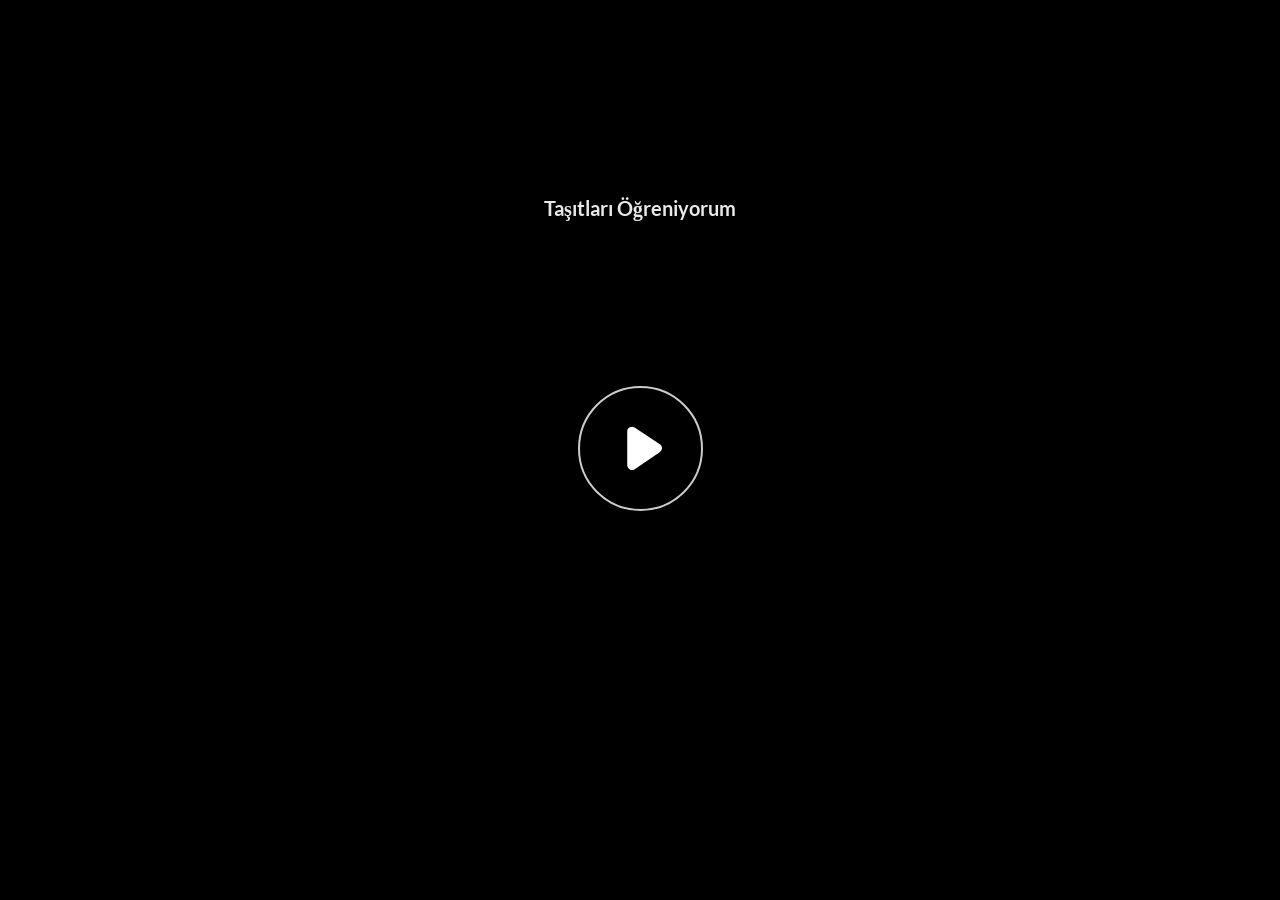
==== deneme/index.html @ 16dd2b85 "tasıtlar web sayfası" ====
﻿<!doctype html>
<html lang="en-US">
<head>
  <meta charset="utf-8">
  <!-- Created using Storyline 360 x64 - http://www.articulate.com  -->
  <!-- version: 3.116.36838.0 -->
  <title>Ta&#351;&#305;tlar&#305; &#214;&#287;reniyorum</title>
  <meta http-equiv="x-ua-compatible" content="IE=edge"/>
  <meta name="viewport" content="width=device-width,initial-scale=1,user-scalable=no,shrink-to-fit=no,minimal-ui"/>
  <meta name="apple-mobile-web-app-capable" content="yes"/>
  <style>
    html, body { height: 100%; padding: 0; margin: 0 }
    #app { height: 100%; width: 100%; }
  </style>

  <script>
    window.DS = {};
    window.globals = {
      DATA_PATH_BASE: '',
      HAS_FRAME: true,
      HAS_SLIDE: true,

      lmsPresent: false,
      tinCanPresent: false,
      cmi5Present: false,
      aoSupport: false,
      scale: 'Scaled',
      captureRc: false,
      browserSize: 'optimal',
      bgColor: '#282828',
      features: 'DropInBase,JsInteractions,PlayerMemoryEnhancements,PlayerSizeOption,SlideLevelScale',
      themeName: 'unified',
      preloaderColor: '#FFFFFF',
      suppressAnalytics: false,
      productChannel: 'stable',
      publishSource: 'storyline',
      aid: 'aid|e8f61286-b3c8-5b25-9535-000985c788aa',
      cid: '2f971ea7-6b9a-4dd7-83b1-b9e1afb91eef',
      playerVersion: '3.116.36838.0',
      publishTimestamp: '2026-05-19T21:36:33.8834509Z',
      maxIosVideoElements: 10,
      connectionSettings: { message: 'You%20are%20offline.%20Trying%20to%20reconnect...', useDarkTheme: false, mode: 'disabled' },
      hasFeature: function(feature) {
        return this.features.split(',').includes(feature);
      },
      
      parseParams: function(qs) {
        if (window.globals.parsedParams != null) {
          return window.globals.parsedParams;
        }
        qs = (qs || window.location.search.substr(1)).split('+').join(' ');
        var params = {},
            tokens,
            re = /[?&]?([^=]+)=([^&]*)/g;

        while (tokens = re.exec(qs)) {
          params[decodeURIComponent(tokens[1]).trim()] =
            decodeURIComponent(tokens[2]).trim();
        }
        window.globals.parsedParams = params;
        return params;
      }

    };

    if (window.flagsUnderTest != null) {
      window.globals.features = window.flagsUnderTest.reduce((accum, feature) => {
        if (!accum.includes(feature)) {
          accum.push(feature);
        }
        return accum;
      }, window.globals.features.split(',')).join();
    }
  </script>
  <script>
    var isIe11 = ('ActiveXObject' in window || window.MSBlobBuilder != null)
      && window.msCrypto != null && !window.ActiveXObject;
    if (isIe11) {
      window.globals.unsupportedBrowser = true;
      document.write(atob('[base64]'));
    }
  </script>

  <script>
    if (window.globals.hasFeature('Localization')) {
      
      
    }
  </script>

  
  <script src='lms/scormdriver.js' type=text/javascript></script>
  <script>window.THREE = { };</script>
  
</head>
<body style="background: #282828" class="cs-HTML theme-unified">
  <!-- 360 -->
  <script>!function(){var e,i=/iPhone/i,o=/iPod/i,n=/iPad/i,t=/\biOS-universal(?:.+)Mac\b/i,r=/\bAndroid(?:.+)Mobile\b/i,a=/Android/i,d=/(?:SD4930UR|\bSilk(?:.+)Mobile\b)/i,p=/Silk/i,l=/Windows Phone/i,u=/\bWindows(?:.+)ARM\b/i,b=/BlackBerry/i,s=/BB10/i,c=/Opera Mini/i,f=/\b(CriOS|Chrome)(?:.+)Mobile/i,h=/Mobile(?:.+)Firefox\b/i,v=function(e){return void 0!==e&&"MacIntel"===e.platform&&"number"==typeof e.maxTouchPoints&&e.maxTouchPoints>1&&"undefined"==typeof MSStream};e=function(e){var m={userAgent:"",platform:"",maxTouchPoints:0};e||"undefined"==typeof navigator?"string"==typeof e?m.userAgent=e:e&&e.userAgent&&(m={userAgent:e.userAgent,platform:e.platform,maxTouchPoints:e.maxTouchPoints||0}):m={userAgent:navigator.userAgent,platform:navigator.platform,maxTouchPoints:navigator.maxTouchPoints||0};var g=m.userAgent,y=g.split("[FBAN");void 0!==y[1]&&(g=y[0]),void 0!==(y=g.split("Twitter"))[1]&&(g=y[0]);var A=function(e){return function(i){return i.test(e)}}(g),w={apple:{phone:A(i)&&!A(l),ipod:A(o),tablet:!A(i)&&(A(n)||v(m))&&!A(l),universal:A(t),device:(A(i)||A(o)||A(n)||A(t)||v(m))&&!A(l)},amazon:{phone:A(d),tablet:!A(d)&&A(p),device:A(d)||A(p)},android:{phone:!A(l)&&A(d)||!A(l)&&A(r),tablet:!A(l)&&!A(d)&&!A(r)&&(A(p)||A(a)),device:!A(l)&&(A(d)||A(p)||A(r)||A(a))||A(/\bokhttp\b/i)},windows:{phone:A(l),tablet:A(u),device:A(l)||A(u)},other:{blackberry:A(b),blackberry10:A(s),opera:A(c),firefox:A(h),chrome:A(f),device:A(b)||A(s)||A(c)||A(h)||A(f)},any:!1,phone:!1,tablet:!1};return w.any=w.apple.device||w.android.device||w.windows.device||w.other.device,w.phone=w.apple.phone||w.android.phone||w.windows.phone,w.tablet=w.apple.tablet||w.android.tablet||w.windows.tablet,w}(),"object"==typeof exports&&"undefined"!=typeof module?module.exports=e:"function"==typeof define&&define.amd?define((function(){return e})):this.isMobile=e}();
    window.isMobile.apple.tablet = window.isMobile.apple.tablet ||
      (navigator.platform === 'MacIntel' && navigator.maxTouchPoints > 1);
    window.isMobile.apple.device = window.isMobile.apple.device || window.isMobile.apple.tablet;
    window.isMobile.tablet = window.isMobile.tablet || window.isMobile.apple.tablet;
    window.isMobile.any = window.isMobile.any || window.isMobile.apple.tablet;
  </script>

  <div id="focus-sink" tabindex="-1"></div>

  <div id="preso"></div>
  <script>
    (function() {

      var classTypes = [ 'desktop', 'mobile', 'phone', 'tablet' ];

      var addDeviceClasses = function(prefix, testObj) {
        var curr, i;
        for (i = 0; i < classTypes.length; i++) {
          curr = classTypes[i];
          if (testObj[curr]) {
            document.body.classList.add(prefix + curr);
          }
        }
      };

      var params = window.globals.parseParams(),
          isDevicePreview = params.devicepreview === '1',
          isPhoneOverride = params.deviceType === 'phone' || (isDevicePreview && params.phone == '1'),
          isTabletOverride = (params.deviceType === 'tablet' || isDevicePreview) && !isPhoneOverride,
          isMobileOverride = isPhoneOverride || isTabletOverride;

      var deviceView = {
        desktop: !window.isMobile.any && !isMobileOverride,
        mobile: window.isMobile.any || isMobileOverride,
        phone: isPhoneOverride || (window.isMobile.phone && !isTabletOverride),
        tablet: isTabletOverride || window.isMobile.tablet
      };

      window.globals.deviceView = deviceView;
      window.isMobile.desktop = !window.isMobile.any;
      window.isMobile.mobile = window.isMobile.any;

      addDeviceClasses('view-', deviceView);

    })();
  </script>
  
  <script src='story_content/triggers.js' type=text/javascript></script>
<script src='story_content/user.js' type=text/javascript></script>
  <div class="slide-loader"></div>

  <script>
    var doc = document, loader = doc.body.querySelector('.slide-loader'); [ 1, 2, 3 ].forEach(function(n) { var d = doc.createElement('div'); d.style.backgroundColor = window.globals.preloaderColor; d.classList.add('mobile-loader-dot'); d.classList.add('dot' + n); loader.appendChild(d); });
  </script>

  <div class="mobile-load-title-overlay" style="display: none">
    <div class="mobile-load-title">Ta&#351;&#305;tlar&#305; &#214;&#287;reniyorum</div>
  </div>

  <div class="mobile-chrome-warning"></div>

  
<style>
  .warn-connection-dialog {
    display: none;
    background: transparent;
    pointer-events: all;
    position: fixed;
    left: 0;
    top: 0;
    width: 100%;
    height: 100%;
    z-index: 999;
  }

  .warn-connection-content {
    pointer-events: all;
    border-radius: 4px;
    background: white;
    border: 1px solid #E7E7E7;
    color: #333333;
    box-shadow: 0 2px 4px rgba(0, 0, 0, 0.25);
    transition: all 150ms ease-out;
    position: absolute;
    white-space: nowrap;
  }

  .view-phone.is-landscape .warn-connection-content {
    left: 23px;
    bottom: 23px;
  }

  .view-tablet.is-landscape .warn-connection-content {
    left: 50%;
    top: 20px;
    transform: translateX(-50%);
  }

  .view-mobile.is-portrait .warn-connection-content {
    transform: translate(-50%, calc(-100% - 15px));
  }

  .warn-connection-content p {
    display: inline-block;
    margin: 0 8px 0 0;
    line-height: 33px;
    font-size: 11px;
  }

  .warn-connection-content svg {
    position: relative;
    vertical-align: middle;
    margin: 0 2px 2px 8px;
  }

  .view-desktop .warn-connection-content {
    left: 1.5em;
    bottom: 1.5em;
  }

  .view-desktop .warn-connection-content p {
    font-size: 1.1em;
  }

  .is-offline .warn-connection-dialog {
    display: block;
  }

  .is-offline .cs-panel * {
    pointer-events: none !important;
  }

  .is-offline .cs-panel {
    pointer-events: all !important;
  }

  .is-offline #nav-controls * {
    pointer-events: none !important;
  }

  .is-offline #nav-controls {
    pointer-events: all !important;
  }
</style>

<div class="warn-connection-dialog" role="alertdialog" aria-modal="true" tabindex="0" aria-labelledby="warn-connection-message">
  <div class="warn-connection-content">
    <svg width="17" height="15" viewBox="0 0 17 15" xmlns="http://www.w3.org/2000/svg">
      <path fill="#8F0000" stroke="white" d="M16.07,12.98 L15.88,12.23 L9.51,1.21 C8.97,0.26,7.6,0.26,7.06,1.21 L0.69,12.23 C0.15,13.16,0.81,14.36,1.91,14.36 H14.65 C15.47,14.36,16.05,13.7,16.07,12.98 Z"/>
      <path fill="white" stroke="white" d="M8.58,5.5 C8.35,5.28,8.5,5.35,8.21,5.32 C8.09,5.35,7.97,5.49,7.96,5.67 C7.97,5.79,7.98,5.92,7.98,6.04 L7.98,6.04 C7.99,6.17,8,6.31,8.01,6.43 L8.01,6.44 C8.03,6.92,8.06,7.41,8.09,7.9 L8.09,7.9 C8.12,8.39,8.14,8.88,8.17,9.37 C8.17,9.39,8.18,9.42,8.2,9.44 C8.23,9.46,8.25,9.47,8.28,9.47 C8.31,9.47,8.34,9.46,8.35,9.44 C8.37,9.43,8.38,9.4,8.39,9.35 L8.39,9.34 C8.39,9.24,8.4,9.15,8.4,9.05 L8.4,9.05 C8.41,8.96,8.41,8.86,8.42,8.75 C8.43,8.44,8.45,8.12,8.47,7.81 L8.47,7.81 C8.49,7.49,8.51,7.18,8.53,6.87 C8.55,6.46,8.56,6.05,8.59,5.64 L8.6,5.62 C8.6,5.57,8.59,5.53,8.58,5.5 L8.21,5.32 Z"/>
      <circle fill="white" stroke="white" cx="8.3" cy="11.35" r="0.3"/>
    </svg>
    <p id="warn-connection-message">You are offline. Trying to reconnect...</p>
  </div>
</div>

<script>
  (function() {
    window.DS.connection = {
      warningShown: false,
      assets: {},
      loadingAssetGroup: false,
      retryDelay: 500
    };

    var connectionSettings = window.globals.connectionSettings || {};

    var useConnectionMessages = window.AbortController != null &&
      window.location.protocol != 'file:' &&
      connectionSettings.mode === 'normal';

    window.DS.connection.useConnectionMessages = useConnectionMessages;

    var assetCount = 0;
    var checkLoadedId;


    if (useConnectionMessages && connectionSettings != null) {
      var contentEl = document.querySelector('.warn-connection-content');
      var messageEl = contentEl.querySelector('p');

      if (connectionSettings.useDarkTheme) {
        contentEl.style.borderColor = '#BABBBA';
        contentEl.style.backgroundColor = '#282828';
        contentEl.style.color = '#FFFFFF';
      }

      if (connectionSettings.message != null) {
        messageEl.textContent = window.decodeURIComponent(connectionSettings.message);
      }
    }

    function checkAssetsReady() {
      for (var i in DS.connection.assets) {
        if (!DS.connection.assets[i].success) {
          return false;
        }
      }
      return true;
    }

    function stopAssetGroup() {
      if (!useConnectionMessages) { return; }

      assetCount = 0;

      DS.connection.oldAssetGroup = DS.connection.assets;
      DS.connection.assets = {};
      DS.connection.loadingAssetGroup = false;
      clearInterval(checkLoadedId);
    }

    function startAssetGroup() {
      if (!useConnectionMessages) { return; }
      var ticks = 0;
      clearInterval(checkLoadedId);
      checkLoadedId = setInterval(function() {
        var loaded = 0;
        if (assetCount === 0 && loaded === 0) {
          clearInterval(checkLoadedId);
          return;
        }

        for (var i in DS.connection.assets) {
          if (DS.connection.assets[i].success) {
            loaded++;
          }
        }

        if (assetCount === loaded && checkAssetsReady()) {
          for (var i in DS.connection.assets) {
            if (DS.connection.assets[i].action) {
              DS.connection.assets[i].action();
            }
          }
          hideWarning();
          stopAssetGroup();
        }
      }, 100)
    }

    function requiredAsset(url, action, retry, type) {
      if (!useConnectionMessages) { return; }
      if (DS.connection.assets[url]) { return; }

      DS.connection.assets[url] = {
        success: false, action: action, retry: retry, type: type
      };
      assetCount = Object.keys(DS.connection.assets).length;
      if (!DS.connection.loadingAssetGroup) {
        startAssetGroup();
      }
      DS.connection.loadingAssetGroup = true;
    }

    function assetLoaded(url) {
      if (!useConnectionMessages) { return; }
      if (DS.connection.assets[url]) {
        DS.connection.assets[url].success = true;
      }
    }

    function assetFailed(url) {
      if (!useConnectionMessages) { return; }
      if (!DS.connection.assets[url]) {
        if (/\.js$/.test(url) && url.indexOf('transcripts') === -1) {
          setTimeout(function() {
            if (DS.connection.lastSlideLoaded != null) {
              DS.connection.lastSlideLoaded();
            }
          }, DS.connection.retryDelay);
        }
        return;
      }
      if (!DS.connection.warningShown) { showWarning(); }
      if (DS.connection.assets[url].retry) {
        setTimeout(function() {
          if (!DS.connection.assets[url].success) {
            DS.connection.assets[url].retry()
          }
        }, DS.connection.retryDelay);
      }
    }

    function hideWarning() {
      document.body.classList.remove('is-offline');
      DS.connection.warningShown = false;
      enableKeys();
    }
    DS.connection.hideWarning = hideWarning

    function showWarning(btn) {
      document.body.classList.add('is-offline')
      DS.connection.warningShown = true;
      updateWarningPosition();
      disableKeys();
    }

    function updateWarningPosition() {
      if (!DS.connection.warningShown) {
        return;
      }

      var isPortrait = document.body.classList.contains('is-portrait');
      var isMobile = document.body.classList.contains('view-mobile');
      var warningEl = document.querySelector('.warn-connection-content');

      if (isPortrait && isMobile) {
        var slide = document.querySelector('.primary-slide');
        var slideRect = slide != null
          ? slide.getBoundingClientRect()
          : { top: window.innerHeight, left: 0, width: window.innerWidth };

        warningEl.style.top = `${slideRect.top}px`
        warningEl.style.left = `${slideRect.left + slideRect.width / 2}px`
      } else {
        warningEl.style.top = null;
        warningEl.style.left = null;
      }

      window.requestAnimationFrame(updateWarningPosition);
    }

    function onDisableKeyDown(e) {
      e.preventDefault();
      e.stopImmediatePropagation();
    }

    function onDisableKeyUp(e) {
      e.preventDefault();
      e.stopImmediatePropagation();
    }

    var accStyle = document.createElement('style');
    var warnDialogEl = document.querySelector('.warn-connection-dialog');

    function disableKeys() {
      if (DS.views && DS.views.nsStack && DS.views.nsStack.length === 1) {
        DS.views.nsStack[0].tabReachable = false
        DS.views.nsStack[0].updateTabIndex(true);
      }

      accStyle.innerHTML = '.acc-shadow-dom { display: none; }';
      document.body.appendChild(accStyle);

      warnDialogEl.parentNode.append(warnDialogEl);
      warnDialogEl.focus();
    }

    function enableKeys() {
      accStyle.remove();
      if (DS.views && DS.views.nsStack && DS.views.nsStack.length === 1 && DS.views.nsStack[0].name === '_frame') {
        DS.views.nsStack[0].tabReachable = true;
        DS.views.nsStack[0].updateTabIndex();
      }
    }

    // these will all be noops if the feature flag isn't set in
    // the data and `window.globals.features`
    DS.connection.requiredAsset = requiredAsset;
    DS.connection.assetLoaded = assetLoaded;
    DS.connection.assetFailed = assetFailed;
    DS.connection.stopAssetGroup = stopAssetGroup;
    DS.connection.startAssetGroup = startAssetGroup;
  })();
</script>


  <script>
    
    if (window.autoSpider && window.vInterfaceObject) {
      document.querySelector('.mobile-load-title-overlay').style.display = 'none';
    }
  </script>

  

  <link rel="stylesheet" href="html5/data/css/output.min.css" data-noprefix/>
</body>
<script src="html5/lib/scripts/bootstrapper.min.js"></script>
</html>
---- deneme/html5/data/css/output.min.css ----
@font-face {
  font-family: 'LatoBold Charset1_ BoldB34167ED';
  src: url('[data-uri]');
  font-style: normal;
  font-weight: bold;
}
@font-face {
  font-family: 'Lato Charset1_ 5ZydvsugDED70ADC';
  src: url('[data-uri]');
  font-style: normal;
  font-weight: normal;
}
@font-face {
  font-family: 'KG I Need A Font CharseF699DA5A';
  src: url('[data-uri]');
  font-style: normal;
  font-weight: normal;
}
@font-face {
  font-family: 'Patrick Hand Charset1_ 7922F8C4';
  src: url('[data-uri]');
  font-style: normal;
  font-weight: normal;
}
@font-face {
  font-family: 'Akbar Charset1_ 6nGFSJU6CDAA294';
  src: url('[data-uri]');
  font-style: normal;
  font-weight: normal;
}
@font-face {
  font-family: 'KG I Need A Font CharseAF2D420B';
  src: url('[data-uri]');
  font-style: normal;
  font-weight: normal;
}
@font-face {
  font-family: 'Patrick Hand Charset0_v0C51C515';
  src: url('[data-uri]');
  font-style: normal;
  font-weight: normal;
}
@font-face {
  font-family: 'Akbar Charset0_v8wz5YowDE0F03AF';
  src: url('[data-uri]');
  font-style: normal;
  font-weight: normal;
}
@font-face {
  font-family: 'Akbar Plain Charset0_v907631CD2';
  src: url('[data-uri]');
  font-style: normal;
  font-weight: normal;
}
.cs-HTML {
  background: rgba(40, 40, 40, 1);
}
.cs-pxabnsnfns00000100101 .cs-infopanel  {
  box-shadow: 0 1px 0 rgba(0, 0, 0, 0);
  background: rgba(255, 255, 255, 1);
}
.cs-pxabnsnfns00000100101 .cs-infopanel .cs-link {
  color: rgba(186, 187, 186, 1);
}
.cs-pxabnsnfns00000100101 .cs-infopanel .cs-link:hover {
  color: rgba(255, 255, 255, 1);
}
.cs-pxabnsnfns00000100101 .cs-infopanel .cs-name {
  color: rgba(68, 68, 68, 1);
}
.cs-pxabnsnfns00000100101 .cs-infopanel .cs-title {
  color: rgba(153, 153, 153, 1);
}
.cs-pxabnsnfns00000100101 .cs-infopanelpopup  {
  box-shadow: 0 1px 0 rgba(0, 0, 0, 0);
  background: rgba(0, 0, 0, 0);
}
.cs-pxabnsnfns00000100101 .cs-infopanelpopup .cs-link {
  color: rgba(255, 0, 0, 1);
}
.cs-pxabnsnfns00000100101 .cs-infopanelpopup .cs-link:hover {
  color: rgba(255, 255, 255, 1);
}
.cs-pxabnsnfns00000100101 .cs-infopanelpopup .cs-name {
  color: rgba(255, 255, 255, 1);
}
.cs-pxabnsnfns00000100101 .cs-infopanelpopup .cs-bio {
  color: rgba(186, 187, 186, 1);
}
.cs-pxabnsnfns00000100101 .cs-timer  {
  color: rgba(186, 187, 186, 1);
}
.cs-pxabnsnfns00000100101 .cs-duration stop:first-child {
  stop-color: rgba(60, 60, 60, 1);
}
.cs-pxabnsnfns00000100101 .cs-duration stop:last-child {
  stop-color: rgba(60, 60, 60, 1);
}
.cs-pxabnsnfns00000100101 .cs-elapsed stop:first-child {
  stop-color: rgba(254, 227, 71, 1);
}
.cs-pxabnsnfns00000100101 .cs-elapsed stop:last-child {
  stop-color: rgba(254, 227, 71, 1);
}
.cs-pxabnsnfns00000100101 .cs-timer .cs-pie .cs-innerstroke {
  stroke: rgba(199, 199, 199, 1);
}
.cs-pxabnsnfns00000100101 .cs-timer .cs-pie .cs-innerborder {
  stroke: rgba(255, 255, 255, 1);
}
.cs-pxabnsnfns00000100101 .cs-window  {
  box-shadow: 0 8px 5px rgba(0, 0, 0, 0.2);
  border-color: rgba(49, 99, 0, 0);
  background: rgba(33, 33, 33, 1);
  color: rgba(248, 248, 248, 1);
}
.cs-pxabnsnfns00000100101 .cs-window .cs-diva {
  border-color: rgba(78, 78, 78, 1);
}
.cs-pxabnsnfns00000100101 .cs-window .cs-divb {
  border-color: rgba(78, 78, 78, 0);
}
.cs-pxabnsnfns00000100101 .cs-editor .cs-editor-slide {
  color: rgba(226, 226, 226, 1);
}
.cs-pxabnsnfns00000100101 .cs-editor .cs-editor-html {
  color: rgba(186, 187, 186, 1);
}
.cs-pxabnsnfns00000100101 .cs-editor .cs-editor-button {
  text-shadow: 0 1px 0 rgba(0, 0, 0, 0);
  color: rgba(255, 255, 255, 1);
  border-color: rgba(211, 211, 211, 1);
  background: rgba(34, 34, 34, 1);
}
.cs-pxabnsnfns00000100101 .cs-editor .cs-editor-button:hover {
  background: rgba(68, 68, 68, 1);
}
.cs-pxabnsnfns00000100101 .cs-editor .cs-editor-button:active {
  background: rgba(68, 68, 68, 1);
}
.cs-pxabnsnfns00000100101 .cs-listitem  {
  color: rgba(186, 187, 186, 1);
  border-color: none;
  border: 1px solid transparent;
}
.cs-pxabnsnfns00000100101 .cs-listitem:hover {
  background: rgba(255, 255, 255, 0.06);
  border-color: rgba(108, 108, 108, 1) !important;
  border-width: 1px;
  border-radius: 2px;
  border-style: solid;
  box-sizing: border-box;
}
.cs-pxabnsnfns00000100101 .cs-listitem.hover {
  background: rgba(255, 255, 255, 0.06);
  border-color: rgba(108, 108, 108, 1) !important;
  border-width: 1px;
  border-radius: 2px;
  border-style: solid;
  box-sizing: border-box;
}
.cs-pxabnsnfns00000100101 .cs-glossary  {
  color: rgba(186, 187, 186, 1);
}
.cs-pxabnsnfns00000100101 .cs-glossary .cs-scrolling-panel {
  background: rgba(0, 0, 0, 0);
}
.cs-pxabnsnfns00000100101 .cs-glossary .cs-term.cs-selected .cs-choice-list-trigger {
  color: rgba(255, 255, 255, 1);
  background: rgba(255, 255, 255, 1);
}
.cs-pxabnsnfns00000100101 .cs-glossary .cs-term.cs-selected .cs-choice-list-trigger:focus {
  color: rgba(255, 255, 255, 1);
  background: rgba(255, 255, 255, 1);
}
.cs-pxabnsnfns00000100101 .cs-glossary .cs-term:hover .cs-choice-list-trigger {
  background: rgba(186, 187, 186, 1);
}
.cs-pxabnsnfns00000100101 .cs-glossary .cs-term.hover .cs-choice-list-trigger {
  background: rgba(186, 187, 186, 1);
}
.cs-pxabnsnfns00000100101 .cs-glossary .cs-term .cs-choice-list-trigger:focus {
  background: rgba(186, 187, 186, 1);
}
.cs-pxabnsnfns00000100101 .cs-glossary .cs-diva {
  border-color: rgba(0, 0, 0, 0);
}
.cs-pxabnsnfns00000100101 .cs-glossary .cs-divb {
  border-color: rgba(0, 0, 0, 0);
}
.cs-pxabnsnfns00000100101 .cs-glossary .cs-divc {
  border-color: rgba(0, 0, 0, 0);
}
.cs-pxabnsnfns00000100101 .cs-glossary .cs-heading {
  color: rgba(248, 248, 248, 1);
  font-weight: 700;
}
.note-content p span {
  color: rgba(186, 187, 186, 1);
  line-height: 1.4em;
  font-size: 103.769%;
}
.cs-pxabnsnfns00000100101 .cs-resource .cs-separator {
  border-color: rgba(0, 0, 0, 0);
}
.cs-pxabnsnfns00000100101 .cs-outline  {
  color: rgba(45, 45, 45, 1);
}
.cs-pxabnsnfns00000100101 .cs-outline .cs-diva {
  border-color: rgba(0, 0, 0, 0);
}
.cs-pxabnsnfns00000100101 .cs-outline .cs-divb {
  border-color: rgba(0, 0, 0, 0);
}
.cs-pxabnsnfns00000100101 .cs-outline .cs-divc {
  border-color: rgba(0, 0, 0, 0);
}
.cs-pxabnsnfns00000100101 .cs-outline .cs-search-filter:hover {
  color: rgba(0, 0, 0, 0);
}
.cs-pxabnsnfns00000100101 .cs-outline .cs-search-filter.hover {
  color: rgba(0, 0, 0, 0);
}
.cs-pxabnsnfns00000100101 .cs-transcript  {
  color: rgba(255, 255, 255, 1);
}
.cs-pxabnsnfns00000100101 .cs-transcript .cs-div {
  border-color: rgba(0, 0, 0, 0);
}
.cs-pxabnsnfns00000100101 .cs-tabs:not(.topmenu-item) {
  color: rgba(248, 248, 248, 1);
}
.cs-pxabnsnfns00000100101 .cs-tabs .cs-inner-button:not(.topmenu-item) {
  text-shadow: 0 1px 0 rgba(0, 0, 0, 0);
}
.cs-pxabnsnfns00000100101 .cs-tabs:hover:not(.topmenu-item) {
  color: rgba(248, 248, 248, 1);
}
.cs-pxabnsnfns00000100101 .cs-tabs.cs-selected {
  background: rgba(0, 0, 0, 0);
  color: rgba(248, 248, 248, 1);
}
.cs-pxabnsnfns00000100101 .cs-seekcontrol  {
  background: rgba(0, 0, 0, 0);
  border-color: rgba(0, 0, 0, 0);
}
.cs-pxabnsnfns00000100101 .cs-seekcontrol .cs-button:hover .cs-icon {
  fill: rgba(255, 255, 255, 1);
}
.cs-pxabnsnfns00000100101 .cs-seekcontrol .cs-button.hover .cs-icon {
  fill: rgba(255, 255, 255, 1);
}
.cs-pxabnsnfns00000100101 .cs-seekcontrol .cs-button .cs-icon-shadow {
  fill: rgba(0, 0, 0, 0);
}
.cs-pxabnsnfns00000100101 .cs-seekcontrol .cs-button .cs-icon {
  fill: rgba(180, 180, 180, 1);
}
.cs-pxabnsnfns00000100101 .cs-seekcontrol .cs-seek .cs-fill {
  background: rgba(255, 255, 255, 0.6);
}
.cs-pxabnsnfns00000100101 .cs-seekcontrol .cs-seek {
  background: rgba(108, 108, 108, 1);
  border-color: rgba(0, 0, 0, 0);
}
.cs-pxabnsnfns00000100101 .cs-searchinput .cs-input {
  color: rgba(186, 187, 186, 1);
  border-color: rgba(0, 0, 0, 0);
  background: rgba(255, 255, 255, 0.06);
}
.cs-pxabnsnfns00000100101 .cs-searchinput .cs-input:focus {
  color: rgba(248, 248, 248, 1);
  background: rgba(41, 41, 41, 1);
}
.cs-pxabnsnfns00000100101 .cs-searchinput .cs-input:hover {
  box-shadow: inset 0 0 1px 0 rgba(69, 126, 19, 0);
}
.cs-pxabnsnfns00000100101 .cs-searchinput .cs-input.hover {
  box-shadow: inset 0 0 1px 0 rgba(69, 126, 19, 0);
}
.cs-pxabnsnfns00000100101 .cs-searchinput .cs-button .cs-icon {
  fill: rgba(186, 187, 186, 1);
}
.cs-pxabnsnfns00000100101 .cs-searchinput .cs-button:hover {
  fill: rgba(63, 133, 0, 1);
}
.cs-pxabnsnfns00000100101 .cs-searchinput .cs-button.hover {
  fill: rgba(63, 133, 0, 1);
}
.cs-pxabnsnfns00000100101 .cs-menu  {
  box-shadow: 0 1px 0 rgba(0, 0, 0, 0);
  background: rgba(33, 33, 33, 1);
}
.cs-pxabnsnfns00000100101 .cs-topmenu-item.active .cs-tab {
  background: rgba(33, 33, 33, 1);
}
.cs-pxabnsnfns00000100101 .cs-logo  {
  box-shadow: 0 1px 0 rgba(37, 75, 0, 1);
  background: rgba(255, 255, 255, 0);
}
.cs-pxabnsnfns00000100101 .cs-checkbox  {
  color: rgba(255, 255, 255, 1);
}
.cs-pxabnsnfns00000100101 .cs-checkbox:hover {
  border-color: rgba(175, 221, 130, 1);
}
.cs-pxabnsnfns00000100101 .cs-checkbox.hover {
  border-color: rgba(175, 221, 130, 1);
}
.cs-pxabnsnfns00000100101 .cs-checkbox .cs-box {
  color: rgba(255, 255, 255, 1);
  border-color: rgba(42, 83, 0, 1);
}
.cs-pxabnsnfns00000100101 .cs-checkbox .cs-box:checked::after {
  color: rgba(43, 196, 0, 1);
}
.cs-pxabnsnfns00000100101 .cs-button  {
  text-shadow: 0 1px 0 rgba(0, 0, 0, 0);
  color: rgba(186, 187, 186, 1);
  border-color: rgba(0, 0, 0, 0);
  background: rgba(0, 0, 0, 0);
  box-shadow: 0 1px 0 rgba(0, 0, 0, 0);
}
.cs-pxabnsnfns00000100101 .cs-button .cs-icon {
  fill: rgba(186, 187, 186, 1);
}
.cs-pxabnsnfns00000100101 .cs-button .cs-icon-shadow {
  fill: rgba(0, 0, 0, 0);
}
.cs-pxabnsnfns00000100101 .cs-button:hover {
  background: rgba(248, 248, 248, 1);
}
.cs-pxabnsnfns00000100101 .cs-button.hover {
  background: rgba(248, 248, 248, 1);
}
.cs-pxabnsnfns00000100101 .cs-button:active {
  background: rgba(0, 0, 0, 0);
}
.cs-pxabnsnfns00000100101 .cs-button.cs-disabled:hover {
  background: rgba(0, 0, 0, 0);
}
.cs-pxabnsnfns00000100101 .cs-button.cs-disabled.hover {
  background: rgba(0, 0, 0, 0);
}
.cs-pxabnsnfns00000100101 .cs-button.cs-disabled:active {
  background: rgba(0, 0, 0, 0);
}
.cs-pxabnsnfns00000100101 .cs-button.cs-volume:hover {
  background: rgba(0, 0, 0, 0);
}
.cs-pxabnsnfns00000100101 .cs-button.cs-volume.hover {
  background: rgba(0, 0, 0, 0);
}
.cs-pxabnsnfns00000100101 .cs-button.cs-volume:active {
  background: rgba(0, 0, 0, 0);
}
.cs-pxabnsnfns00000100101.cs-base  {
  color: rgba(186, 187, 186, 1);
  border-color: rgba(40, 40, 40, 1);
  background: rgba(40, 40, 40, 1);
}
.cs-pxabnsnfns00000100101.cs-base .cs-separator .cs-diva {
  background: rgba(69, 69, 69, 1);
}
.cs-pxabnsnfns00000100101.cs-base .cs-separator .cs-divb {
  background: rgba(0, 0, 0, 0);
}
.cs-pxabnsnfns00000100101.cs-base .cs-topmenu-item.active .cs-tab {
  border-color: rgba(69, 69, 69, 1);
}
.cs-pxabnsnfns00000100101.cs-base .cs-topmenu-item.active .cs-panel {
  border-color: rgba(69, 69, 69, 1);
}
.cs-pxabnsnfns00000100101.cs-base .cs-left {
  background: rgba(33, 33, 33, 1);
}
.cs-pxabnsnfns00000100101.cs-base .cs-area-primary .cs-slide-container {
  background: rgba(40, 40, 40, 1);
}
.cs-pxabnsnfns00000100101.cs-base.cs-custom-theme .cs-brandhighlight-bg {
  background: rgba(79, 189, 244, 1) !important;
}
.cs-pxabnsnfns00000100101.cs-base.cs-custom-theme .cs-brandhighlight-secondary-bg {
  background: rgba(255, 255, 255, 1) !important;
}
.cs-pxabnsnfns00000100101.cs-base.cs-custom-theme .cs-brandhighlight-border {
  border-color: rgba(79, 189, 244, 1) !important;
}
.cs-pxabnsnfns00000100101.cs-base.cs-custom-theme .cs-brandhighlight-text {
  color: rgba(79, 189, 244, 1) !important;
}
.cs-pxabnsnfns00000100101.cs-base.cs-custom-theme .cs-brandhighlight-fill {
  fill: rgba(79, 189, 244, 1) !important;
}
.cs-pxabnsnfns00000100101.cs-base.cs-custom-theme .cs-listitem.cs-selected {
  background-color: rgba(255, 255, 255, 0.06) !important;
}
.cs-pxabnsnfns00000100101 .cs-volume::-moz-range-thumb {
  border-color: rgba(43, 85, 0, 1);
  box-shadow: inset 0 0 1px 0 rgba(43, 85, 0, 1);
  background: rgba(255, 255, 255, 1);
}
.cs-pxabnsnfns00000100101 .cs-volume::-ms-thumb {
  border-color: rgba(43, 85, 0, 1);
  box-shadow: inset 0 0 1px 0 rgba(43, 85, 0, 1);
  background: rgba(255, 255, 255, 1);
}
.cs-pxabnsnfns00000100101 .cs-volume::-webkit-slider-thumb {
  border-color: rgba(43, 85, 0, 1);
  box-shadow: inset 0 0 1px 0 rgba(43, 85, 0, 1);
  background: rgba(255, 255, 255, 1);
}
.cs-pxabnsnfns00000100101 .cs-volume::-moz-range-track {
  border-color: rgba(66, 140, 1, 1);
  background: rgba(108, 108, 108, 1);
}
.cs-pxabnsnfns00000100101 .cs-volume::-ms-track {
  border-color: rgba(66, 140, 1, 1);
  background: rgba(108, 108, 108, 1);
}
.cs-pxabnsnfns00000100101 .cs-volume::-webkit-slider-runnable-track {
  border-color: rgba(66, 140, 1, 1);
  background: rgba(108, 108, 108, 1);
}
body.show-focus .tab-focus-box {
  box-shadow: 0 0 0 1px rgba(255, 255, 0, 1), 0 0 0 3px rgba(0, 32, 96, 1), 0 0 5px 5px rgba(255, 255, 0, 1);
  border-color: transparent;
  outline: 2px transparent solid;
}
.skipnav {
  box-shadow: 0 0 0 1px rgba(255, 255, 0, 1), 0 0 0 3px rgba(0, 32, 96, 1), 0 0 5px 5px rgba(255, 255, 0, 1);
  border-color: transparent;
  outline: 2px transparent solid;
}
.cs-pxabnsnfns00000100101 .cs-listitem:hover {
  color: none;
}
.cs-pxabnsnfns00000100101 .cs-listitem.hover {
  color: none;
}
.cs-pxabnsnfns00000100101 .cs-listitem.cs-viewed {
  color: #BABBBA;
}
.cs-pxabnsnfns00000100101 .cs-listitem {
  color: #BABBBA;
}
.cs-pxabnsnfns00000100101 .cs-listitem:hover .cs-icon-carrot * {
  fill: none;
}
.cs-pxabnsnfns00000100101 .cs-listitem.hover .cs-icon-carrot * {
  fill: none;
}
.cs-pxabnsnfns00000100101 .cs-listitem .cs-icon-carrot {
  color: none;
  top: calc(3px);
}
.cs-pxabnsnfns00000100101 .cs-listitem .cs-icon-carrot .cs-shadow {
  color: #F8F8F8;
}
.cs-pxabnsnfns00000100101 .item-collapsible .is-scene {
  color: #F8F8F8 !important;
  font-weight: 700;
}
.cs-pxabnsnfns00000100101 .is-scene .cs-icon-carrot * {
  color: #F8F8F8 !important;
  font-weight: 700;
}
.cs-pxabnsnfns00000100101 .is-scene:not(.outline-links-collapse) > a {
  color: #F8F8F8;
}
.cs-pxabnsnfns00000100101 .is-scene:not(.outline-links-collapse) .cs-icon-carrot * {
  fill: none !important;
  color: #F8F8F8 !important;
}
.cs-pxabnsnfns00000100101 .tabs, .cs-pxabnsnfns00000100101 .cs-logo {
  border-bottom: 1px solid rgba(108, 108, 108, 1);
}
.cs-pxabnsnfns00000100101 .area-secondary-wrapper:after {
  background-image: url('[data-uri]');
  background-size: 100%;
}
.cs-pxabnsnfns00000100101 .panel-footer {
  background: #212121;
}
.cs-pxabnsnfns00000100101 #outline-search {
  background: rgba(255, 255, 255, 0.06);
  border-color: rgba(108, 108, 108, 1);
  border-width: 1px;
  border-style: solid;
}
.cs-pxabnsnfns00000100101 .topmenu-panel #outline-search {
  background: #545454;
}
.cs-pxabnsnfns00000100101 .search-icon circle, .cs-pxabnsnfns00000100101 .search-icon path {
  stroke: #BABBBA;
}
.cs-pxabnsnfns00000100101 #outline-search input[type   =search] {
  color: #F8F8F8;
}
.cs-pxabnsnfns00000100101 #outline-search ::-webkit-input-placeholder {
  color: #BABBBA !important;
}
.cs-pxabnsnfns00000100101 #outline-search :-ms-input-placeholder {
  color: #BABBBA !important;
}
.cs-pxabnsnfns00000100101 #outline-search ::-moz-placeholder {
  color: #BABBBA !important;
  opacity: 1;
}
.cs-pxabnsnfns00000100101 .cs-topmenu-item.active, body:not(.is-touchable-tablet) .cs-pxabnsnfns00000100101 .cs-topmenu-item:hover {
  color: #F8F8F8;
}
.cs-pxabnsnfns00000100101 .cs-topmenu-item.button-tapped {
  color: #F8F8F8;
}
.cs-pxabnsnfns00000100101 .cs-topmenu-item.active .cs-tab, .cs-pxabnsnfns00000100101 .cs-topmenu-item .cs-tab {
  background: transparent !important;
  border: none !important;
}
.cs-pxabnsnfns00000100101 .top-tabs-drop-icon div {
  background: #BABBBA;
}
.cs-pxabnsnfns00000100101 .cs-panel.topmenu-panel .panel-content, .cs-pxabnsnfns00000100101 .top-tabs-drop {
  background: #212121;
}
.cs-pxabnsnfns00000100101 .cs-topmenu-item.active .cs-panel {
  background: #212121;
}
.cs-pxabnsnfns00000100101 .cs-menu.topmenu-panel, .cs-pxabnsnfns00000100101 .top-tabs-drop {
  border: 1px solid rgba(69, 69, 69, 1) !important;
  border-radius: 3px;
}
.cs-pxabnsnfns00000100101 .resources .resources-list a:hover {
  background: rgba(255, 255, 255, 0.06);
}
body:not(.is-touchable-tablet) .cs-pxabnsnfns00000100101 .resources .resources-list a:hover {
  background: rgba(255, 255, 255, 0.06);
}
.cs-pxabnsnfns00000100101 .resources .resources-list a.hover {
  background: rgba(255, 255, 255, 0.06);
}
body:not(.is-touchable-tablet) .cs-pxabnsnfns00000100101 .resources .resources-list a.hover {
  background: rgba(255, 255, 255, 0.06);
}
.cs-pxabnsnfns00000100101 .resources .resources-list a.button-tapped {
  background: rgba(255, 255, 255, 0.06);
}
.cs-pxabnsnfns00000100101 .cs-icon path, .cs-pxabnsnfns00000100101 .cs-icon rect, .cs-pxabnsnfns00000100101 .cs-icon polygon, .cs-pxabnsnfns00000100101 .menu-icon-wrapper.menu-icon-wrapper-hover path {
  fill: #BABBBA;
}
.cs-pxabnsnfns00000100101 .cs-icon .icon-stroke-only {
  fill: none !important;
  stroke: #BABBBA !important;
}
body:not(.is-touchable-tablet) .cs-pxabnsnfns00000100101 .cs-button:hover .cs-icon path, body:not(.is-touchable-tablet) .cs-pxabnsnfns00000100101 .cs-button:hover .cs-icon rect, body:not(.is-touchable-tablet) .cs-pxabnsnfns00000100101 .cs-button:hover .cs-icon polygon {
  fill: #F8F8F8;
}
body:not(.is-touchable-tablet) .cs-pxabnsnfns00000100101 .cs-tabs:hover .search-icon circle, body:not(.is-touchable-tablet) .cs-pxabnsnfns00000100101 .cs-tabs:hover .search-icon path {
  stroke: #F8F8F8;
}
.cs-pxabnsnfns00000100101 .cs-button.button-tapped .cs-icon path, .cs-pxabnsnfns00000100101 .cs-button.button-tapped .cs-icon rect, .cs-pxabnsnfns00000100101 .cs-button.button-tapped .cs-icon polygon {
  fill: #F8F8F8;
}
body:not(.is-touchable-tablet) .cs-pxabnsnfns00000100101 .cs-button:hover .cs-icon .icon-stroke-only {
  fill: none !important;
  stroke: #F8F8F8 !important;
}
.cs-pxabnsnfns00000100101 .cs-button:button-tapped .cs-icon .icon-stroke-only {
  fill: none !important;
  stroke: #F8F8F8 !important;
}
.cs-pxabnsnfns00000100101 .menu-icon-wrapper.menu-icon-wrapper-hover svg path {
  fill: #F8F8F8;
}
.floating-sidebar:not(.sidebar-closed) .cs-pxabnsnfns00000100101 #hamburger .menu-icon-wrapper svg path {
  fill: #BABBBA;
}
.floating-sidebar:not(.sidebar-closed) .cs-pxabnsnfns00000100101 #hamburger .menu-icon-wrapper.menu-icon-wrapper-hover svg path {
  fill: #F8F8F8;
}
.cs-pxabnsnfns00000100101 .volume .btn:before {
  background-image: url('[data-uri]');
}
.cs-pxabnsnfns00000100101 .volume-track {
  background: #6C6C6C;
}
.cs-pxabnsnfns00000100101 .volume-icon circle {
  stroke: #BABBBA;
}
.cs-pxabnsnfns00000100101 .cs-settings > .settings-panel {
  background: #212121;
  border: 1px solid rgba(69, 69, 69, 1) !important;
  border-radius: 3px;
}
.cs-pxabnsnfns00000100101 .cs-settings > .panel-down-arrow {
  fill: #212121;
}
.cs-pxabnsnfns00000100101 .switch-toggle .border {
  stroke: #7C7C7C;
}
.cs-pxabnsnfns00000100101 .switch-toggle .thumb-off .thumb {
  fill: #A2A2A2;
}
.cs-pxabnsnfns00000100101 .switch-toggle .thumb-on .track {
  fill: rgba(79, 189, 244, 1);
}
.cs-pxabnsnfns00000100101 .switch-toggle .thumb-off .track {
  fill: rgba(255, 255, 255, 0.1);
}
.cs-pxabnsnfns00000100101 .switch-label {
  color: #BABBBA;
}
.cs-pxabnsnfns00000100101 .cs-panel .scrollarea-btn:after {
  background: rgba(179, 180, 179, 0.75);
}
.scrollarea-scrollbar:hover .scrollarea-btn:after, .scrollarea-scrollbar.highlight-scrollbar .scrollarea-btn:after {
  background: rgba(179, 180, 179, 0.75);
}
.floating-sidebar .sidebar-overlay {
  background: rgba(0, 0, 0, 0.85);
}
.cs-pxabnsnfns00000100101 .overlay-message {
  background: rgba(0, 0, 0, 0.85);
}
.cs-pxabnsnfns00000100101 .top-ui-bg, .cs-pxabnsnfns00000100101 .bottom-ui-bg, .cs-pxabnsnfns00000100101 .right-ui-bg, .cs-pxabnsnfns00000100101 .left-ui-bg {
  background: rgba(40, 40, 40, 0.8);
}
.cs-pxabnsnfns00000100101 .circle-progress-bg {
  fill: #282828;
}
.cs-pxabnsnfns00000100101 .circle-progress-well {
  fill: #6C6C6C;
}
.cs-pxabnsnfns00000100101 .circle-progress-pie {
  stroke: #6C6C6C;
}
.cs-pxabnsnfns00000100101 .lightbox .option-pane {
  background: rgba(40, 40, 40, 0.8);
}
.cs-pxabnsnfns00000100101 .lightbox .option-pane:before {
  background: #282828;
}
.cs-pxabnsnfns00000100101 .message-window {
  background: #212121;
  border: 1px solid rgba(255, 255, 255, 1) !important;
  border-radius: 3px;
}
.cs-pxabnsnfns00000100101 .message-window-header p, .cs-pxabnsnfns00000100101 .message-window-text {
  color: #F8F8F8;
}
.cs-pxabnsnfns00000100101 .message-window-header p {
  border-bottom: 1px solid rgba(255, 255, 255, 1);
}
.cs-pxabnsnfns00000100101 .message-window button.slide-object-button {
  border: 1px solid rgba(255, 255, 255, 1) !important;
}
.cs-pxabnsnfns00000100101 .message-window button.slide-object-button:hover {
  background: rgba(255, 255, 255, 0.06) !important;
}
.message-window .slide-object-button tspan, .message-window .slide-object-button-text tspan {
  fill: #F8F8F8 !important;
}
body:not(.is-touchable-tablet) .cs-pxabnsnfns00000100101 .cs-button:hover .text {
  color: #F8F8F8;
}
.cs-pxabnsnfns00000100101 .cs-button.button-tapped .text {
  color: #F8F8F8;
}
.cs-pxabnsnfns00000100101.cs-base {
  background: #282828;
}
.cs-pxabnsnfns00000100101 .cs-menu {
  background: transparent;
}
.cs-pxabnsnfns00000100101 .progress-bar .progress-bar-fill:after {
  background: #FFFFFF !important;
}
.cs-pxabnsnfns00000100101 .volume-dot {
  background: #FFFFFF !important;
}
.fn-npnxnanbsnfns00000100101 {
  font-family: 'Lato22AB4CAF';
  -webkit-font-variant-ligatures: no-common-ligatures;
  font-variant-ligatures: no-common-ligatures;
}
.fn-pxabnsnfns00000100101 {
  font-family: 'Lato22AB4CAF';
  -webkit-font-variant-ligatures: no-common-ligatures;
  font-variant-ligatures: no-common-ligatures;
}
.fn-npxnabnsnfns00000100101 {
  font-family: 'Lato22AB4CAF';
  -webkit-font-variant-ligatures: no-common-ligatures;
  font-variant-ligatures: no-common-ligatures;
}
.fn-npnxnanbnsnfns00000100101 {
  font-family: 'Lato22AB4CAF';
  -webkit-font-variant-ligatures: no-common-ligatures;
  font-variant-ligatures: no-common-ligatures;
}
.fn-pxabnsnfns00000100100 {
  font-family: 'Lato22AB4CAF';
  -webkit-font-variant-ligatures: no-common-ligatures;
  font-variant-ligatures: no-common-ligatures;
}
@font-face {
  font-family: 'Lato22AB4CAF';
  src: url('[data-uri]');
  font-style: normal;
  font-weight: bold;
}
@font-face {
  font-family: 'Lato22AB4CAF';
  src: url('[data-uri]');
  font-style: normal;
  font-weight: normal;
}
.cs-ResumePromptSlide .cs-6gLbFp2xH0x-ResumePromptSlide-btn0 {
  color: rgba(255, 255, 255, 1);
  border-color: rgba(211, 211, 211, 1);
  background: rgba(34, 34, 34, 1);
  text-shadow: 0 1px 0 rgba(0, 0, 0, 0);
}
.cs-ResumePromptSlide .cs-6gLbFp2xH0x-ResumePromptSlide-btn0 .cs-html {
  color: rgba(186, 187, 186, 1);
}
.cs-ResumePromptSlide .cs-6gLbFp2xH0x-ResumePromptSlide-btn0 .cs-slide {
  border-color: rgba(226, 226, 226, 1);
}
.cs-ResumePromptSlide .cs-6gLbFp2xH0x-ResumePromptSlide-btn0:hover {
  background: rgba(68, 68, 68, 1);
}
.cs-ResumePromptSlide .cs-6gLbFp2xH0x-ResumePromptSlide-btn0:active {
  background: rgba(68, 68, 68, 1);
}
.cs-ResumePromptSlide .cs-6gLbFp2xH0x-ResumePromptSlide-btn1 {
  color: rgba(255, 255, 255, 1);
  border-color: rgba(211, 211, 211, 1);
  background: rgba(34, 34, 34, 1);
  text-shadow: 0 1px 0 rgba(0, 0, 0, 0);
}
.cs-ResumePromptSlide .cs-6gLbFp2xH0x-ResumePromptSlide-btn1 .cs-html {
  color: rgba(186, 187, 186, 1);
}
.cs-ResumePromptSlide .cs-6gLbFp2xH0x-ResumePromptSlide-btn1 .cs-slide {
  border-color: rgba(226, 226, 226, 1);
}
.cs-ResumePromptSlide .cs-6gLbFp2xH0x-ResumePromptSlide-btn1:hover {
  background: rgba(68, 68, 68, 1);
}
.cs-ResumePromptSlide .cs-6gLbFp2xH0x-ResumePromptSlide-btn1:active {
  background: rgba(68, 68, 68, 1);
}
.cs-ExternalInterfaceErrorSlide .cs-buttonOK {
  color: rgba(255, 255, 255, 1);
  border-color: rgba(211, 211, 211, 1);
  background: rgba(34, 34, 34, 1);
  text-shadow: 0 1px 0 rgba(0, 0, 0, 0);
}
.cs-ExternalInterfaceErrorSlide .cs-buttonOK .cs-html {
  color: rgba(186, 187, 186, 1);
}
.cs-ExternalInterfaceErrorSlide .cs-buttonOK .cs-slide {
  border-color: rgba(226, 226, 226, 1);
}
.cs-ExternalInterfaceErrorSlide .cs-buttonOK:hover {
  background: rgba(68, 68, 68, 1);
}
.cs-ExternalInterfaceErrorSlide .cs-buttonOK:active {
  background: rgba(68, 68, 68, 1);
}
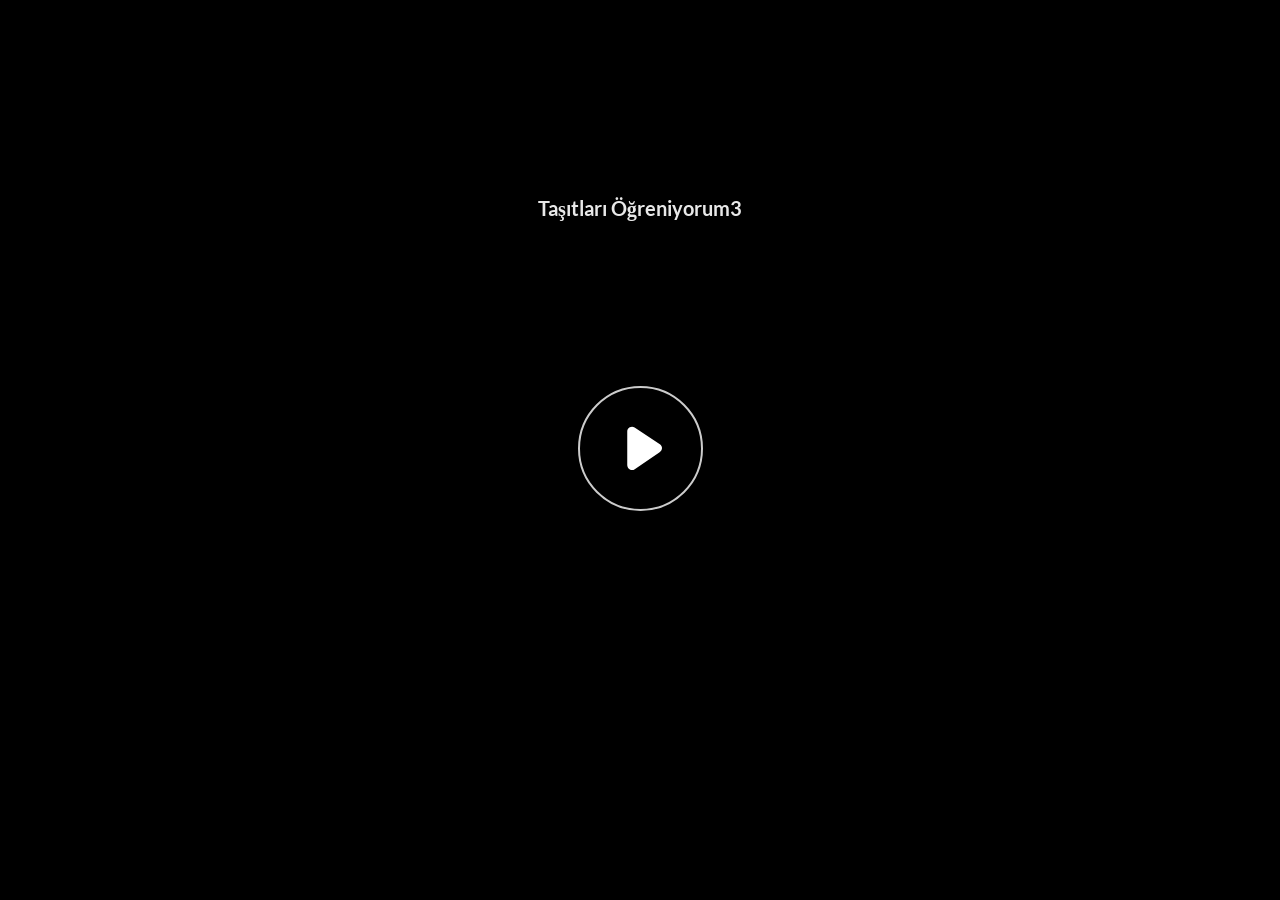
==== commit 08634325: "tasıtlar_son" ====
--- a/deneme/index.html
+++ b/deneme/index.html
@@ -4,7 +4,7 @@
   <meta charset="utf-8">
   <!-- Created using Storyline 360 x64 - http://www.articulate.com  -->
   <!-- version: 3.116.36838.0 -->
-  <title>Ta&#351;&#305;tlar&#305; &#214;&#287;reniyorum</title>
+  <title>Ta&#351;&#305;tlar&#305; &#214;&#287;reniyorum3</title>
   <meta http-equiv="x-ua-compatible" content="IE=edge"/>
   <meta name="viewport" content="width=device-width,initial-scale=1,user-scalable=no,shrink-to-fit=no,minimal-ui"/>
   <meta name="apple-mobile-web-app-capable" content="yes"/>
@@ -37,7 +37,7 @@
       aid: 'aid|e8f61286-b3c8-5b25-9535-000985c788aa',
       cid: '2f971ea7-6b9a-4dd7-83b1-b9e1afb91eef',
       playerVersion: '3.116.36838.0',
-      publishTimestamp: '2026-05-19T21:36:33.8834509Z',
+      publishTimestamp: '2026-05-21T20:47:39.1542381Z',
       maxIosVideoElements: 10,
       connectionSettings: { message: 'You%20are%20offline.%20Trying%20to%20reconnect...', useDarkTheme: false, mode: 'disabled' },
       hasFeature: function(feature) {
@@ -152,7 +152,7 @@
   </script>
 
   <div class="mobile-load-title-overlay" style="display: none">
-    <div class="mobile-load-title">Ta&#351;&#305;tlar&#305; &#214;&#287;reniyorum</div>
+    <div class="mobile-load-title">Ta&#351;&#305;tlar&#305; &#214;&#287;reniyorum3</div>
   </div>
 
   <div class="mobile-chrome-warning"></div>
--- a/deneme/html5/data/css/output.min.css
+++ b/deneme/html5/data/css/output.min.css
@@ -1,30 +1,24 @@
 @font-face {
-  font-family: 'LatoBold Charset1_ BoldB34167ED';
+  font-family: 'LatoBold Charset1_ Bold1F63CEFD';
   src: url('[data-uri]');
   font-style: normal;
   font-weight: bold;
 }
 @font-face {
-  font-family: 'Lato Charset1_ 5ZydvsugDED70ADC';
+  font-family: 'Lato Charset1_ 6neitHYE47AFA522';
   src: url('[data-uri]');
   font-style: normal;
   font-weight: normal;
 }
 @font-face {
-  font-family: 'KG I Need A Font CharseF699DA5A';
+  font-family: 'KG I Need A Font Charse7FED08C8';
   src: url('[data-uri]');
   font-style: normal;
   font-weight: normal;
 }
 @font-face {
-  font-family: 'Patrick Hand Charset1_ 7922F8C4';
+  font-family: 'Patrick Hand Charset1_ 96EDD678';
   src: url('[data-uri]');
-  font-style: normal;
-  font-weight: normal;
-}
-@font-face {
-  font-family: 'Akbar Charset1_ 6nGFSJU6CDAA294';
-  src: url('[data-uri]');
   font-style: normal;
   font-weight: normal;
 }
@@ -40,110 +34,98 @@
   font-style: normal;
   font-weight: normal;
 }
-@font-face {
-  font-family: 'Akbar Charset0_v8wz5YowDE0F03AF';
-  src: url('[data-uri]');
-  font-style: normal;
-  font-weight: normal;
-}
-@font-face {
-  font-family: 'Akbar Plain Charset0_v907631CD2';
-  src: url('[data-uri]');
-  font-style: normal;
-  font-weight: normal;
-}
 .cs-HTML {
   background: rgba(40, 40, 40, 1);
 }
-.cs-pxabnsnfns00000100101 .cs-infopanel  {
+.cs-pxabnsnfns00000000101 .cs-infopanel  {
   box-shadow: 0 1px 0 rgba(0, 0, 0, 0);
   background: rgba(255, 255, 255, 1);
 }
-.cs-pxabnsnfns00000100101 .cs-infopanel .cs-link {
-  color: rgba(186, 187, 186, 1);
-}
-.cs-pxabnsnfns00000100101 .cs-infopanel .cs-link:hover {
-  color: rgba(255, 255, 255, 1);
-}
-.cs-pxabnsnfns00000100101 .cs-infopanel .cs-name {
+.cs-pxabnsnfns00000000101 .cs-infopanel .cs-link {
+  color: rgba(186, 187, 186, 1);
+}
+.cs-pxabnsnfns00000000101 .cs-infopanel .cs-link:hover {
+  color: rgba(255, 255, 255, 1);
+}
+.cs-pxabnsnfns00000000101 .cs-infopanel .cs-name {
   color: rgba(68, 68, 68, 1);
 }
-.cs-pxabnsnfns00000100101 .cs-infopanel .cs-title {
+.cs-pxabnsnfns00000000101 .cs-infopanel .cs-title {
   color: rgba(153, 153, 153, 1);
 }
-.cs-pxabnsnfns00000100101 .cs-infopanelpopup  {
+.cs-pxabnsnfns00000000101 .cs-infopanelpopup  {
   box-shadow: 0 1px 0 rgba(0, 0, 0, 0);
   background: rgba(0, 0, 0, 0);
 }
-.cs-pxabnsnfns00000100101 .cs-infopanelpopup .cs-link {
+.cs-pxabnsnfns00000000101 .cs-infopanelpopup .cs-link {
   color: rgba(255, 0, 0, 1);
 }
-.cs-pxabnsnfns00000100101 .cs-infopanelpopup .cs-link:hover {
-  color: rgba(255, 255, 255, 1);
-}
-.cs-pxabnsnfns00000100101 .cs-infopanelpopup .cs-name {
-  color: rgba(255, 255, 255, 1);
-}
-.cs-pxabnsnfns00000100101 .cs-infopanelpopup .cs-bio {
-  color: rgba(186, 187, 186, 1);
-}
-.cs-pxabnsnfns00000100101 .cs-timer  {
-  color: rgba(186, 187, 186, 1);
-}
-.cs-pxabnsnfns00000100101 .cs-duration stop:first-child {
+.cs-pxabnsnfns00000000101 .cs-infopanelpopup .cs-link:hover {
+  color: rgba(255, 255, 255, 1);
+}
+.cs-pxabnsnfns00000000101 .cs-infopanelpopup .cs-name {
+  color: rgba(255, 255, 255, 1);
+}
+.cs-pxabnsnfns00000000101 .cs-infopanelpopup .cs-bio {
+  color: rgba(186, 187, 186, 1);
+}
+.cs-pxabnsnfns00000000101 .cs-timer  {
+  color: rgba(186, 187, 186, 1);
+}
+.cs-pxabnsnfns00000000101 .cs-duration stop:first-child {
   stop-color: rgba(60, 60, 60, 1);
 }
-.cs-pxabnsnfns00000100101 .cs-duration stop:last-child {
+.cs-pxabnsnfns00000000101 .cs-duration stop:last-child {
   stop-color: rgba(60, 60, 60, 1);
 }
-.cs-pxabnsnfns00000100101 .cs-elapsed stop:first-child {
+.cs-pxabnsnfns00000000101 .cs-elapsed stop:first-child {
   stop-color: rgba(254, 227, 71, 1);
 }
-.cs-pxabnsnfns00000100101 .cs-elapsed stop:last-child {
+.cs-pxabnsnfns00000000101 .cs-elapsed stop:last-child {
   stop-color: rgba(254, 227, 71, 1);
 }
-.cs-pxabnsnfns00000100101 .cs-timer .cs-pie .cs-innerstroke {
+.cs-pxabnsnfns00000000101 .cs-timer .cs-pie .cs-innerstroke {
   stroke: rgba(199, 199, 199, 1);
 }
-.cs-pxabnsnfns00000100101 .cs-timer .cs-pie .cs-innerborder {
+.cs-pxabnsnfns00000000101 .cs-timer .cs-pie .cs-innerborder {
   stroke: rgba(255, 255, 255, 1);
 }
-.cs-pxabnsnfns00000100101 .cs-window  {
+.cs-pxabnsnfns00000000101 .cs-window  {
   box-shadow: 0 8px 5px rgba(0, 0, 0, 0.2);
   border-color: rgba(49, 99, 0, 0);
   background: rgba(33, 33, 33, 1);
   color: rgba(248, 248, 248, 1);
 }
-.cs-pxabnsnfns00000100101 .cs-window .cs-diva {
+.cs-pxabnsnfns00000000101 .cs-window .cs-diva {
   border-color: rgba(78, 78, 78, 1);
 }
-.cs-pxabnsnfns00000100101 .cs-window .cs-divb {
+.cs-pxabnsnfns00000000101 .cs-window .cs-divb {
   border-color: rgba(78, 78, 78, 0);
 }
-.cs-pxabnsnfns00000100101 .cs-editor .cs-editor-slide {
+.cs-pxabnsnfns00000000101 .cs-editor .cs-editor-slide {
   color: rgba(226, 226, 226, 1);
 }
-.cs-pxabnsnfns00000100101 .cs-editor .cs-editor-html {
-  color: rgba(186, 187, 186, 1);
-}
-.cs-pxabnsnfns00000100101 .cs-editor .cs-editor-button {
+.cs-pxabnsnfns00000000101 .cs-editor .cs-editor-html {
+  color: rgba(186, 187, 186, 1);
+}
+.cs-pxabnsnfns00000000101 .cs-editor .cs-editor-button {
   text-shadow: 0 1px 0 rgba(0, 0, 0, 0);
   color: rgba(255, 255, 255, 1);
   border-color: rgba(211, 211, 211, 1);
   background: rgba(34, 34, 34, 1);
 }
-.cs-pxabnsnfns00000100101 .cs-editor .cs-editor-button:hover {
+.cs-pxabnsnfns00000000101 .cs-editor .cs-editor-button:hover {
   background: rgba(68, 68, 68, 1);
 }
-.cs-pxabnsnfns00000100101 .cs-editor .cs-editor-button:active {
+.cs-pxabnsnfns00000000101 .cs-editor .cs-editor-button:active {
   background: rgba(68, 68, 68, 1);
 }
-.cs-pxabnsnfns00000100101 .cs-listitem  {
+.cs-pxabnsnfns00000000101 .cs-listitem  {
   color: rgba(186, 187, 186, 1);
   border-color: none;
   border: 1px solid transparent;
 }
-.cs-pxabnsnfns00000100101 .cs-listitem:hover {
+.cs-pxabnsnfns00000000101 .cs-listitem:hover {
   background: rgba(255, 255, 255, 0.06);
   border-color: rgba(108, 108, 108, 1) !important;
   border-width: 1px;
@@ -151,7 +133,7 @@
   border-style: solid;
   box-sizing: border-box;
 }
-.cs-pxabnsnfns00000100101 .cs-listitem.hover {
+.cs-pxabnsnfns00000000101 .cs-listitem.hover {
   background: rgba(255, 255, 255, 0.06);
   border-color: rgba(108, 108, 108, 1) !important;
   border-width: 1px;
@@ -159,39 +141,39 @@
   border-style: solid;
   box-sizing: border-box;
 }
-.cs-pxabnsnfns00000100101 .cs-glossary  {
-  color: rgba(186, 187, 186, 1);
-}
-.cs-pxabnsnfns00000100101 .cs-glossary .cs-scrolling-panel {
-  background: rgba(0, 0, 0, 0);
-}
-.cs-pxabnsnfns00000100101 .cs-glossary .cs-term.cs-selected .cs-choice-list-trigger {
+.cs-pxabnsnfns00000000101 .cs-glossary  {
+  color: rgba(186, 187, 186, 1);
+}
+.cs-pxabnsnfns00000000101 .cs-glossary .cs-scrolling-panel {
+  background: rgba(0, 0, 0, 0);
+}
+.cs-pxabnsnfns00000000101 .cs-glossary .cs-term.cs-selected .cs-choice-list-trigger {
   color: rgba(255, 255, 255, 1);
   background: rgba(255, 255, 255, 1);
 }
-.cs-pxabnsnfns00000100101 .cs-glossary .cs-term.cs-selected .cs-choice-list-trigger:focus {
+.cs-pxabnsnfns00000000101 .cs-glossary .cs-term.cs-selected .cs-choice-list-trigger:focus {
   color: rgba(255, 255, 255, 1);
   background: rgba(255, 255, 255, 1);
 }
-.cs-pxabnsnfns00000100101 .cs-glossary .cs-term:hover .cs-choice-list-trigger {
+.cs-pxabnsnfns00000000101 .cs-glossary .cs-term:hover .cs-choice-list-trigger {
   background: rgba(186, 187, 186, 1);
 }
-.cs-pxabnsnfns00000100101 .cs-glossary .cs-term.hover .cs-choice-list-trigger {
+.cs-pxabnsnfns00000000101 .cs-glossary .cs-term.hover .cs-choice-list-trigger {
   background: rgba(186, 187, 186, 1);
 }
-.cs-pxabnsnfns00000100101 .cs-glossary .cs-term .cs-choice-list-trigger:focus {
+.cs-pxabnsnfns00000000101 .cs-glossary .cs-term .cs-choice-list-trigger:focus {
   background: rgba(186, 187, 186, 1);
 }
-.cs-pxabnsnfns00000100101 .cs-glossary .cs-diva {
-  border-color: rgba(0, 0, 0, 0);
-}
-.cs-pxabnsnfns00000100101 .cs-glossary .cs-divb {
-  border-color: rgba(0, 0, 0, 0);
-}
-.cs-pxabnsnfns00000100101 .cs-glossary .cs-divc {
-  border-color: rgba(0, 0, 0, 0);
-}
-.cs-pxabnsnfns00000100101 .cs-glossary .cs-heading {
+.cs-pxabnsnfns00000000101 .cs-glossary .cs-diva {
+  border-color: rgba(0, 0, 0, 0);
+}
+.cs-pxabnsnfns00000000101 .cs-glossary .cs-divb {
+  border-color: rgba(0, 0, 0, 0);
+}
+.cs-pxabnsnfns00000000101 .cs-glossary .cs-divc {
+  border-color: rgba(0, 0, 0, 0);
+}
+.cs-pxabnsnfns00000000101 .cs-glossary .cs-heading {
   color: rgba(248, 248, 248, 1);
   font-weight: 700;
 }
@@ -200,225 +182,225 @@
   line-height: 1.4em;
   font-size: 103.769%;
 }
-.cs-pxabnsnfns00000100101 .cs-resource .cs-separator {
-  border-color: rgba(0, 0, 0, 0);
-}
-.cs-pxabnsnfns00000100101 .cs-outline  {
+.cs-pxabnsnfns00000000101 .cs-resource .cs-separator {
+  border-color: rgba(0, 0, 0, 0);
+}
+.cs-pxabnsnfns00000000101 .cs-outline  {
   color: rgba(45, 45, 45, 1);
 }
-.cs-pxabnsnfns00000100101 .cs-outline .cs-diva {
-  border-color: rgba(0, 0, 0, 0);
-}
-.cs-pxabnsnfns00000100101 .cs-outline .cs-divb {
-  border-color: rgba(0, 0, 0, 0);
-}
-.cs-pxabnsnfns00000100101 .cs-outline .cs-divc {
-  border-color: rgba(0, 0, 0, 0);
-}
-.cs-pxabnsnfns00000100101 .cs-outline .cs-search-filter:hover {
+.cs-pxabnsnfns00000000101 .cs-outline .cs-diva {
+  border-color: rgba(0, 0, 0, 0);
+}
+.cs-pxabnsnfns00000000101 .cs-outline .cs-divb {
+  border-color: rgba(0, 0, 0, 0);
+}
+.cs-pxabnsnfns00000000101 .cs-outline .cs-divc {
+  border-color: rgba(0, 0, 0, 0);
+}
+.cs-pxabnsnfns00000000101 .cs-outline .cs-search-filter:hover {
   color: rgba(0, 0, 0, 0);
 }
-.cs-pxabnsnfns00000100101 .cs-outline .cs-search-filter.hover {
+.cs-pxabnsnfns00000000101 .cs-outline .cs-search-filter.hover {
   color: rgba(0, 0, 0, 0);
 }
-.cs-pxabnsnfns00000100101 .cs-transcript  {
-  color: rgba(255, 255, 255, 1);
-}
-.cs-pxabnsnfns00000100101 .cs-transcript .cs-div {
-  border-color: rgba(0, 0, 0, 0);
-}
-.cs-pxabnsnfns00000100101 .cs-tabs:not(.topmenu-item) {
+.cs-pxabnsnfns00000000101 .cs-transcript  {
+  color: rgba(255, 255, 255, 1);
+}
+.cs-pxabnsnfns00000000101 .cs-transcript .cs-div {
+  border-color: rgba(0, 0, 0, 0);
+}
+.cs-pxabnsnfns00000000101 .cs-tabs:not(.topmenu-item) {
   color: rgba(248, 248, 248, 1);
 }
-.cs-pxabnsnfns00000100101 .cs-tabs .cs-inner-button:not(.topmenu-item) {
+.cs-pxabnsnfns00000000101 .cs-tabs .cs-inner-button:not(.topmenu-item) {
   text-shadow: 0 1px 0 rgba(0, 0, 0, 0);
 }
-.cs-pxabnsnfns00000100101 .cs-tabs:hover:not(.topmenu-item) {
+.cs-pxabnsnfns00000000101 .cs-tabs:hover:not(.topmenu-item) {
   color: rgba(248, 248, 248, 1);
 }
-.cs-pxabnsnfns00000100101 .cs-tabs.cs-selected {
+.cs-pxabnsnfns00000000101 .cs-tabs.cs-selected {
   background: rgba(0, 0, 0, 0);
   color: rgba(248, 248, 248, 1);
 }
-.cs-pxabnsnfns00000100101 .cs-seekcontrol  {
-  background: rgba(0, 0, 0, 0);
-  border-color: rgba(0, 0, 0, 0);
-}
-.cs-pxabnsnfns00000100101 .cs-seekcontrol .cs-button:hover .cs-icon {
+.cs-pxabnsnfns00000000101 .cs-seekcontrol  {
+  background: rgba(0, 0, 0, 0);
+  border-color: rgba(0, 0, 0, 0);
+}
+.cs-pxabnsnfns00000000101 .cs-seekcontrol .cs-button:hover .cs-icon {
   fill: rgba(255, 255, 255, 1);
 }
-.cs-pxabnsnfns00000100101 .cs-seekcontrol .cs-button.hover .cs-icon {
+.cs-pxabnsnfns00000000101 .cs-seekcontrol .cs-button.hover .cs-icon {
   fill: rgba(255, 255, 255, 1);
 }
-.cs-pxabnsnfns00000100101 .cs-seekcontrol .cs-button .cs-icon-shadow {
+.cs-pxabnsnfns00000000101 .cs-seekcontrol .cs-button .cs-icon-shadow {
   fill: rgba(0, 0, 0, 0);
 }
-.cs-pxabnsnfns00000100101 .cs-seekcontrol .cs-button .cs-icon {
+.cs-pxabnsnfns00000000101 .cs-seekcontrol .cs-button .cs-icon {
   fill: rgba(180, 180, 180, 1);
 }
-.cs-pxabnsnfns00000100101 .cs-seekcontrol .cs-seek .cs-fill {
+.cs-pxabnsnfns00000000101 .cs-seekcontrol .cs-seek .cs-fill {
   background: rgba(255, 255, 255, 0.6);
 }
-.cs-pxabnsnfns00000100101 .cs-seekcontrol .cs-seek {
+.cs-pxabnsnfns00000000101 .cs-seekcontrol .cs-seek {
   background: rgba(108, 108, 108, 1);
   border-color: rgba(0, 0, 0, 0);
 }
-.cs-pxabnsnfns00000100101 .cs-searchinput .cs-input {
-  color: rgba(186, 187, 186, 1);
-  border-color: rgba(0, 0, 0, 0);
-  background: rgba(255, 255, 255, 0.06);
-}
-.cs-pxabnsnfns00000100101 .cs-searchinput .cs-input:focus {
+.cs-pxabnsnfns00000000101 .cs-searchinput .cs-input {
+  color: rgba(186, 187, 186, 1);
+  border-color: rgba(0, 0, 0, 0);
+  background: rgba(255, 255, 255, 0.06);
+}
+.cs-pxabnsnfns00000000101 .cs-searchinput .cs-input:focus {
   color: rgba(248, 248, 248, 1);
   background: rgba(41, 41, 41, 1);
 }
-.cs-pxabnsnfns00000100101 .cs-searchinput .cs-input:hover {
+.cs-pxabnsnfns00000000101 .cs-searchinput .cs-input:hover {
   box-shadow: inset 0 0 1px 0 rgba(69, 126, 19, 0);
 }
-.cs-pxabnsnfns00000100101 .cs-searchinput .cs-input.hover {
+.cs-pxabnsnfns00000000101 .cs-searchinput .cs-input.hover {
   box-shadow: inset 0 0 1px 0 rgba(69, 126, 19, 0);
 }
-.cs-pxabnsnfns00000100101 .cs-searchinput .cs-button .cs-icon {
+.cs-pxabnsnfns00000000101 .cs-searchinput .cs-button .cs-icon {
   fill: rgba(186, 187, 186, 1);
 }
-.cs-pxabnsnfns00000100101 .cs-searchinput .cs-button:hover {
+.cs-pxabnsnfns00000000101 .cs-searchinput .cs-button:hover {
   fill: rgba(63, 133, 0, 1);
 }
-.cs-pxabnsnfns00000100101 .cs-searchinput .cs-button.hover {
+.cs-pxabnsnfns00000000101 .cs-searchinput .cs-button.hover {
   fill: rgba(63, 133, 0, 1);
 }
-.cs-pxabnsnfns00000100101 .cs-menu  {
+.cs-pxabnsnfns00000000101 .cs-menu  {
   box-shadow: 0 1px 0 rgba(0, 0, 0, 0);
   background: rgba(33, 33, 33, 1);
 }
-.cs-pxabnsnfns00000100101 .cs-topmenu-item.active .cs-tab {
+.cs-pxabnsnfns00000000101 .cs-topmenu-item.active .cs-tab {
   background: rgba(33, 33, 33, 1);
 }
-.cs-pxabnsnfns00000100101 .cs-logo  {
+.cs-pxabnsnfns00000000101 .cs-logo  {
   box-shadow: 0 1px 0 rgba(37, 75, 0, 1);
   background: rgba(255, 255, 255, 0);
 }
-.cs-pxabnsnfns00000100101 .cs-checkbox  {
-  color: rgba(255, 255, 255, 1);
-}
-.cs-pxabnsnfns00000100101 .cs-checkbox:hover {
+.cs-pxabnsnfns00000000101 .cs-checkbox  {
+  color: rgba(255, 255, 255, 1);
+}
+.cs-pxabnsnfns00000000101 .cs-checkbox:hover {
   border-color: rgba(175, 221, 130, 1);
 }
-.cs-pxabnsnfns00000100101 .cs-checkbox.hover {
+.cs-pxabnsnfns00000000101 .cs-checkbox.hover {
   border-color: rgba(175, 221, 130, 1);
 }
-.cs-pxabnsnfns00000100101 .cs-checkbox .cs-box {
+.cs-pxabnsnfns00000000101 .cs-checkbox .cs-box {
   color: rgba(255, 255, 255, 1);
   border-color: rgba(42, 83, 0, 1);
 }
-.cs-pxabnsnfns00000100101 .cs-checkbox .cs-box:checked::after {
+.cs-pxabnsnfns00000000101 .cs-checkbox .cs-box:checked::after {
   color: rgba(43, 196, 0, 1);
 }
-.cs-pxabnsnfns00000100101 .cs-button  {
+.cs-pxabnsnfns00000000101 .cs-button  {
   text-shadow: 0 1px 0 rgba(0, 0, 0, 0);
   color: rgba(186, 187, 186, 1);
   border-color: rgba(0, 0, 0, 0);
   background: rgba(0, 0, 0, 0);
   box-shadow: 0 1px 0 rgba(0, 0, 0, 0);
 }
-.cs-pxabnsnfns00000100101 .cs-button .cs-icon {
+.cs-pxabnsnfns00000000101 .cs-button .cs-icon {
   fill: rgba(186, 187, 186, 1);
 }
-.cs-pxabnsnfns00000100101 .cs-button .cs-icon-shadow {
+.cs-pxabnsnfns00000000101 .cs-button .cs-icon-shadow {
   fill: rgba(0, 0, 0, 0);
 }
-.cs-pxabnsnfns00000100101 .cs-button:hover {
+.cs-pxabnsnfns00000000101 .cs-button:hover {
   background: rgba(248, 248, 248, 1);
 }
-.cs-pxabnsnfns00000100101 .cs-button.hover {
+.cs-pxabnsnfns00000000101 .cs-button.hover {
   background: rgba(248, 248, 248, 1);
 }
-.cs-pxabnsnfns00000100101 .cs-button:active {
-  background: rgba(0, 0, 0, 0);
-}
-.cs-pxabnsnfns00000100101 .cs-button.cs-disabled:hover {
-  background: rgba(0, 0, 0, 0);
-}
-.cs-pxabnsnfns00000100101 .cs-button.cs-disabled.hover {
-  background: rgba(0, 0, 0, 0);
-}
-.cs-pxabnsnfns00000100101 .cs-button.cs-disabled:active {
-  background: rgba(0, 0, 0, 0);
-}
-.cs-pxabnsnfns00000100101 .cs-button.cs-volume:hover {
-  background: rgba(0, 0, 0, 0);
-}
-.cs-pxabnsnfns00000100101 .cs-button.cs-volume.hover {
-  background: rgba(0, 0, 0, 0);
-}
-.cs-pxabnsnfns00000100101 .cs-button.cs-volume:active {
-  background: rgba(0, 0, 0, 0);
-}
-.cs-pxabnsnfns00000100101.cs-base  {
+.cs-pxabnsnfns00000000101 .cs-button:active {
+  background: rgba(0, 0, 0, 0);
+}
+.cs-pxabnsnfns00000000101 .cs-button.cs-disabled:hover {
+  background: rgba(0, 0, 0, 0);
+}
+.cs-pxabnsnfns00000000101 .cs-button.cs-disabled.hover {
+  background: rgba(0, 0, 0, 0);
+}
+.cs-pxabnsnfns00000000101 .cs-button.cs-disabled:active {
+  background: rgba(0, 0, 0, 0);
+}
+.cs-pxabnsnfns00000000101 .cs-button.cs-volume:hover {
+  background: rgba(0, 0, 0, 0);
+}
+.cs-pxabnsnfns00000000101 .cs-button.cs-volume.hover {
+  background: rgba(0, 0, 0, 0);
+}
+.cs-pxabnsnfns00000000101 .cs-button.cs-volume:active {
+  background: rgba(0, 0, 0, 0);
+}
+.cs-pxabnsnfns00000000101.cs-base  {
   color: rgba(186, 187, 186, 1);
   border-color: rgba(40, 40, 40, 1);
   background: rgba(40, 40, 40, 1);
 }
-.cs-pxabnsnfns00000100101.cs-base .cs-separator .cs-diva {
+.cs-pxabnsnfns00000000101.cs-base .cs-separator .cs-diva {
   background: rgba(69, 69, 69, 1);
 }
-.cs-pxabnsnfns00000100101.cs-base .cs-separator .cs-divb {
-  background: rgba(0, 0, 0, 0);
-}
-.cs-pxabnsnfns00000100101.cs-base .cs-topmenu-item.active .cs-tab {
+.cs-pxabnsnfns00000000101.cs-base .cs-separator .cs-divb {
+  background: rgba(0, 0, 0, 0);
+}
+.cs-pxabnsnfns00000000101.cs-base .cs-topmenu-item.active .cs-tab {
   border-color: rgba(69, 69, 69, 1);
 }
-.cs-pxabnsnfns00000100101.cs-base .cs-topmenu-item.active .cs-panel {
+.cs-pxabnsnfns00000000101.cs-base .cs-topmenu-item.active .cs-panel {
   border-color: rgba(69, 69, 69, 1);
 }
-.cs-pxabnsnfns00000100101.cs-base .cs-left {
+.cs-pxabnsnfns00000000101.cs-base .cs-left {
   background: rgba(33, 33, 33, 1);
 }
-.cs-pxabnsnfns00000100101.cs-base .cs-area-primary .cs-slide-container {
+.cs-pxabnsnfns00000000101.cs-base .cs-area-primary .cs-slide-container {
   background: rgba(40, 40, 40, 1);
 }
-.cs-pxabnsnfns00000100101.cs-base.cs-custom-theme .cs-brandhighlight-bg {
+.cs-pxabnsnfns00000000101.cs-base.cs-custom-theme .cs-brandhighlight-bg {
   background: rgba(79, 189, 244, 1) !important;
 }
-.cs-pxabnsnfns00000100101.cs-base.cs-custom-theme .cs-brandhighlight-secondary-bg {
+.cs-pxabnsnfns00000000101.cs-base.cs-custom-theme .cs-brandhighlight-secondary-bg {
   background: rgba(255, 255, 255, 1) !important;
 }
-.cs-pxabnsnfns00000100101.cs-base.cs-custom-theme .cs-brandhighlight-border {
+.cs-pxabnsnfns00000000101.cs-base.cs-custom-theme .cs-brandhighlight-border {
   border-color: rgba(79, 189, 244, 1) !important;
 }
-.cs-pxabnsnfns00000100101.cs-base.cs-custom-theme .cs-brandhighlight-text {
+.cs-pxabnsnfns00000000101.cs-base.cs-custom-theme .cs-brandhighlight-text {
   color: rgba(79, 189, 244, 1) !important;
 }
-.cs-pxabnsnfns00000100101.cs-base.cs-custom-theme .cs-brandhighlight-fill {
+.cs-pxabnsnfns00000000101.cs-base.cs-custom-theme .cs-brandhighlight-fill {
   fill: rgba(79, 189, 244, 1) !important;
 }
-.cs-pxabnsnfns00000100101.cs-base.cs-custom-theme .cs-listitem.cs-selected {
+.cs-pxabnsnfns00000000101.cs-base.cs-custom-theme .cs-listitem.cs-selected {
   background-color: rgba(255, 255, 255, 0.06) !important;
 }
-.cs-pxabnsnfns00000100101 .cs-volume::-moz-range-thumb {
+.cs-pxabnsnfns00000000101 .cs-volume::-moz-range-thumb {
   border-color: rgba(43, 85, 0, 1);
   box-shadow: inset 0 0 1px 0 rgba(43, 85, 0, 1);
   background: rgba(255, 255, 255, 1);
 }
-.cs-pxabnsnfns00000100101 .cs-volume::-ms-thumb {
+.cs-pxabnsnfns00000000101 .cs-volume::-ms-thumb {
   border-color: rgba(43, 85, 0, 1);
   box-shadow: inset 0 0 1px 0 rgba(43, 85, 0, 1);
   background: rgba(255, 255, 255, 1);
 }
-.cs-pxabnsnfns00000100101 .cs-volume::-webkit-slider-thumb {
+.cs-pxabnsnfns00000000101 .cs-volume::-webkit-slider-thumb {
   border-color: rgba(43, 85, 0, 1);
   box-shadow: inset 0 0 1px 0 rgba(43, 85, 0, 1);
   background: rgba(255, 255, 255, 1);
 }
-.cs-pxabnsnfns00000100101 .cs-volume::-moz-range-track {
+.cs-pxabnsnfns00000000101 .cs-volume::-moz-range-track {
   border-color: rgba(66, 140, 1, 1);
   background: rgba(108, 108, 108, 1);
 }
-.cs-pxabnsnfns00000100101 .cs-volume::-ms-track {
+.cs-pxabnsnfns00000000101 .cs-volume::-ms-track {
   border-color: rgba(66, 140, 1, 1);
   background: rgba(108, 108, 108, 1);
 }
-.cs-pxabnsnfns00000100101 .cs-volume::-webkit-slider-runnable-track {
+.cs-pxabnsnfns00000000101 .cs-volume::-webkit-slider-runnable-track {
   border-color: rgba(66, 140, 1, 1);
   background: rgba(108, 108, 108, 1);
 }
@@ -432,185 +414,185 @@
   border-color: transparent;
   outline: 2px transparent solid;
 }
-.cs-pxabnsnfns00000100101 .cs-listitem:hover {
+.cs-pxabnsnfns00000000101 .cs-listitem:hover {
   color: none;
 }
-.cs-pxabnsnfns00000100101 .cs-listitem.hover {
+.cs-pxabnsnfns00000000101 .cs-listitem.hover {
   color: none;
 }
-.cs-pxabnsnfns00000100101 .cs-listitem.cs-viewed {
+.cs-pxabnsnfns00000000101 .cs-listitem.cs-viewed {
   color: #BABBBA;
 }
-.cs-pxabnsnfns00000100101 .cs-listitem {
+.cs-pxabnsnfns00000000101 .cs-listitem {
   color: #BABBBA;
 }
-.cs-pxabnsnfns00000100101 .cs-listitem:hover .cs-icon-carrot * {
+.cs-pxabnsnfns00000000101 .cs-listitem:hover .cs-icon-carrot * {
   fill: none;
 }
-.cs-pxabnsnfns00000100101 .cs-listitem.hover .cs-icon-carrot * {
+.cs-pxabnsnfns00000000101 .cs-listitem.hover .cs-icon-carrot * {
   fill: none;
 }
-.cs-pxabnsnfns00000100101 .cs-listitem .cs-icon-carrot {
+.cs-pxabnsnfns00000000101 .cs-listitem .cs-icon-carrot {
   color: none;
   top: calc(3px);
 }
-.cs-pxabnsnfns00000100101 .cs-listitem .cs-icon-carrot .cs-shadow {
+.cs-pxabnsnfns00000000101 .cs-listitem .cs-icon-carrot .cs-shadow {
   color: #F8F8F8;
 }
-.cs-pxabnsnfns00000100101 .item-collapsible .is-scene {
+.cs-pxabnsnfns00000000101 .item-collapsible .is-scene {
   color: #F8F8F8 !important;
   font-weight: 700;
 }
-.cs-pxabnsnfns00000100101 .is-scene .cs-icon-carrot * {
+.cs-pxabnsnfns00000000101 .is-scene .cs-icon-carrot * {
   color: #F8F8F8 !important;
   font-weight: 700;
 }
-.cs-pxabnsnfns00000100101 .is-scene:not(.outline-links-collapse) > a {
+.cs-pxabnsnfns00000000101 .is-scene:not(.outline-links-collapse) > a {
   color: #F8F8F8;
 }
-.cs-pxabnsnfns00000100101 .is-scene:not(.outline-links-collapse) .cs-icon-carrot * {
+.cs-pxabnsnfns00000000101 .is-scene:not(.outline-links-collapse) .cs-icon-carrot * {
   fill: none !important;
   color: #F8F8F8 !important;
 }
-.cs-pxabnsnfns00000100101 .tabs, .cs-pxabnsnfns00000100101 .cs-logo {
+.cs-pxabnsnfns00000000101 .tabs, .cs-pxabnsnfns00000000101 .cs-logo {
   border-bottom: 1px solid rgba(108, 108, 108, 1);
 }
-.cs-pxabnsnfns00000100101 .area-secondary-wrapper:after {
+.cs-pxabnsnfns00000000101 .area-secondary-wrapper:after {
   background-image: url('[data-uri]');
   background-size: 100%;
 }
-.cs-pxabnsnfns00000100101 .panel-footer {
+.cs-pxabnsnfns00000000101 .panel-footer {
   background: #212121;
 }
-.cs-pxabnsnfns00000100101 #outline-search {
+.cs-pxabnsnfns00000000101 #outline-search {
   background: rgba(255, 255, 255, 0.06);
   border-color: rgba(108, 108, 108, 1);
   border-width: 1px;
   border-style: solid;
 }
-.cs-pxabnsnfns00000100101 .topmenu-panel #outline-search {
+.cs-pxabnsnfns00000000101 .topmenu-panel #outline-search {
   background: #545454;
 }
-.cs-pxabnsnfns00000100101 .search-icon circle, .cs-pxabnsnfns00000100101 .search-icon path {
+.cs-pxabnsnfns00000000101 .search-icon circle, .cs-pxabnsnfns00000000101 .search-icon path {
   stroke: #BABBBA;
 }
-.cs-pxabnsnfns00000100101 #outline-search input[type   =search] {
+.cs-pxabnsnfns00000000101 #outline-search input[type   =search] {
   color: #F8F8F8;
 }
-.cs-pxabnsnfns00000100101 #outline-search ::-webkit-input-placeholder {
+.cs-pxabnsnfns00000000101 #outline-search ::-webkit-input-placeholder {
   color: #BABBBA !important;
 }
-.cs-pxabnsnfns00000100101 #outline-search :-ms-input-placeholder {
+.cs-pxabnsnfns00000000101 #outline-search :-ms-input-placeholder {
   color: #BABBBA !important;
 }
-.cs-pxabnsnfns00000100101 #outline-search ::-moz-placeholder {
+.cs-pxabnsnfns00000000101 #outline-search ::-moz-placeholder {
   color: #BABBBA !important;
   opacity: 1;
 }
-.cs-pxabnsnfns00000100101 .cs-topmenu-item.active, body:not(.is-touchable-tablet) .cs-pxabnsnfns00000100101 .cs-topmenu-item:hover {
+.cs-pxabnsnfns00000000101 .cs-topmenu-item.active, body:not(.is-touchable-tablet) .cs-pxabnsnfns00000000101 .cs-topmenu-item:hover {
   color: #F8F8F8;
 }
-.cs-pxabnsnfns00000100101 .cs-topmenu-item.button-tapped {
+.cs-pxabnsnfns00000000101 .cs-topmenu-item.button-tapped {
   color: #F8F8F8;
 }
-.cs-pxabnsnfns00000100101 .cs-topmenu-item.active .cs-tab, .cs-pxabnsnfns00000100101 .cs-topmenu-item .cs-tab {
+.cs-pxabnsnfns00000000101 .cs-topmenu-item.active .cs-tab, .cs-pxabnsnfns00000000101 .cs-topmenu-item .cs-tab {
   background: transparent !important;
   border: none !important;
 }
-.cs-pxabnsnfns00000100101 .top-tabs-drop-icon div {
+.cs-pxabnsnfns00000000101 .top-tabs-drop-icon div {
   background: #BABBBA;
 }
-.cs-pxabnsnfns00000100101 .cs-panel.topmenu-panel .panel-content, .cs-pxabnsnfns00000100101 .top-tabs-drop {
+.cs-pxabnsnfns00000000101 .cs-panel.topmenu-panel .panel-content, .cs-pxabnsnfns00000000101 .top-tabs-drop {
   background: #212121;
 }
-.cs-pxabnsnfns00000100101 .cs-topmenu-item.active .cs-panel {
+.cs-pxabnsnfns00000000101 .cs-topmenu-item.active .cs-panel {
   background: #212121;
 }
-.cs-pxabnsnfns00000100101 .cs-menu.topmenu-panel, .cs-pxabnsnfns00000100101 .top-tabs-drop {
+.cs-pxabnsnfns00000000101 .cs-menu.topmenu-panel, .cs-pxabnsnfns00000000101 .top-tabs-drop {
   border: 1px solid rgba(69, 69, 69, 1) !important;
   border-radius: 3px;
 }
-.cs-pxabnsnfns00000100101 .resources .resources-list a:hover {
-  background: rgba(255, 255, 255, 0.06);
-}
-body:not(.is-touchable-tablet) .cs-pxabnsnfns00000100101 .resources .resources-list a:hover {
-  background: rgba(255, 255, 255, 0.06);
-}
-.cs-pxabnsnfns00000100101 .resources .resources-list a.hover {
-  background: rgba(255, 255, 255, 0.06);
-}
-body:not(.is-touchable-tablet) .cs-pxabnsnfns00000100101 .resources .resources-list a.hover {
-  background: rgba(255, 255, 255, 0.06);
-}
-.cs-pxabnsnfns00000100101 .resources .resources-list a.button-tapped {
-  background: rgba(255, 255, 255, 0.06);
-}
-.cs-pxabnsnfns00000100101 .cs-icon path, .cs-pxabnsnfns00000100101 .cs-icon rect, .cs-pxabnsnfns00000100101 .cs-icon polygon, .cs-pxabnsnfns00000100101 .menu-icon-wrapper.menu-icon-wrapper-hover path {
+.cs-pxabnsnfns00000000101 .resources .resources-list a:hover {
+  background: rgba(255, 255, 255, 0.06);
+}
+body:not(.is-touchable-tablet) .cs-pxabnsnfns00000000101 .resources .resources-list a:hover {
+  background: rgba(255, 255, 255, 0.06);
+}
+.cs-pxabnsnfns00000000101 .resources .resources-list a.hover {
+  background: rgba(255, 255, 255, 0.06);
+}
+body:not(.is-touchable-tablet) .cs-pxabnsnfns00000000101 .resources .resources-list a.hover {
+  background: rgba(255, 255, 255, 0.06);
+}
+.cs-pxabnsnfns00000000101 .resources .resources-list a.button-tapped {
+  background: rgba(255, 255, 255, 0.06);
+}
+.cs-pxabnsnfns00000000101 .cs-icon path, .cs-pxabnsnfns00000000101 .cs-icon rect, .cs-pxabnsnfns00000000101 .cs-icon polygon, .cs-pxabnsnfns00000000101 .menu-icon-wrapper.menu-icon-wrapper-hover path {
   fill: #BABBBA;
 }
-.cs-pxabnsnfns00000100101 .cs-icon .icon-stroke-only {
+.cs-pxabnsnfns00000000101 .cs-icon .icon-stroke-only {
   fill: none !important;
   stroke: #BABBBA !important;
 }
-body:not(.is-touchable-tablet) .cs-pxabnsnfns00000100101 .cs-button:hover .cs-icon path, body:not(.is-touchable-tablet) .cs-pxabnsnfns00000100101 .cs-button:hover .cs-icon rect, body:not(.is-touchable-tablet) .cs-pxabnsnfns00000100101 .cs-button:hover .cs-icon polygon {
+body:not(.is-touchable-tablet) .cs-pxabnsnfns00000000101 .cs-button:hover .cs-icon path, body:not(.is-touchable-tablet) .cs-pxabnsnfns00000000101 .cs-button:hover .cs-icon rect, body:not(.is-touchable-tablet) .cs-pxabnsnfns00000000101 .cs-button:hover .cs-icon polygon {
   fill: #F8F8F8;
 }
-body:not(.is-touchable-tablet) .cs-pxabnsnfns00000100101 .cs-tabs:hover .search-icon circle, body:not(.is-touchable-tablet) .cs-pxabnsnfns00000100101 .cs-tabs:hover .search-icon path {
+body:not(.is-touchable-tablet) .cs-pxabnsnfns00000000101 .cs-tabs:hover .search-icon circle, body:not(.is-touchable-tablet) .cs-pxabnsnfns00000000101 .cs-tabs:hover .search-icon path {
   stroke: #F8F8F8;
 }
-.cs-pxabnsnfns00000100101 .cs-button.button-tapped .cs-icon path, .cs-pxabnsnfns00000100101 .cs-button.button-tapped .cs-icon rect, .cs-pxabnsnfns00000100101 .cs-button.button-tapped .cs-icon polygon {
+.cs-pxabnsnfns00000000101 .cs-button.button-tapped .cs-icon path, .cs-pxabnsnfns00000000101 .cs-button.button-tapped .cs-icon rect, .cs-pxabnsnfns00000000101 .cs-button.button-tapped .cs-icon polygon {
   fill: #F8F8F8;
 }
-body:not(.is-touchable-tablet) .cs-pxabnsnfns00000100101 .cs-button:hover .cs-icon .icon-stroke-only {
+body:not(.is-touchable-tablet) .cs-pxabnsnfns00000000101 .cs-button:hover .cs-icon .icon-stroke-only {
   fill: none !important;
   stroke: #F8F8F8 !important;
 }
-.cs-pxabnsnfns00000100101 .cs-button:button-tapped .cs-icon .icon-stroke-only {
+.cs-pxabnsnfns00000000101 .cs-button:button-tapped .cs-icon .icon-stroke-only {
   fill: none !important;
   stroke: #F8F8F8 !important;
 }
-.cs-pxabnsnfns00000100101 .menu-icon-wrapper.menu-icon-wrapper-hover svg path {
+.cs-pxabnsnfns00000000101 .menu-icon-wrapper.menu-icon-wrapper-hover svg path {
   fill: #F8F8F8;
 }
-.floating-sidebar:not(.sidebar-closed) .cs-pxabnsnfns00000100101 #hamburger .menu-icon-wrapper svg path {
+.floating-sidebar:not(.sidebar-closed) .cs-pxabnsnfns00000000101 #hamburger .menu-icon-wrapper svg path {
   fill: #BABBBA;
 }
-.floating-sidebar:not(.sidebar-closed) .cs-pxabnsnfns00000100101 #hamburger .menu-icon-wrapper.menu-icon-wrapper-hover svg path {
+.floating-sidebar:not(.sidebar-closed) .cs-pxabnsnfns00000000101 #hamburger .menu-icon-wrapper.menu-icon-wrapper-hover svg path {
   fill: #F8F8F8;
 }
-.cs-pxabnsnfns00000100101 .volume .btn:before {
+.cs-pxabnsnfns00000000101 .volume .btn:before {
   background-image: url('[data-uri]');
 }
-.cs-pxabnsnfns00000100101 .volume-track {
+.cs-pxabnsnfns00000000101 .volume-track {
   background: #6C6C6C;
 }
-.cs-pxabnsnfns00000100101 .volume-icon circle {
+.cs-pxabnsnfns00000000101 .volume-icon circle {
   stroke: #BABBBA;
 }
-.cs-pxabnsnfns00000100101 .cs-settings > .settings-panel {
+.cs-pxabnsnfns00000000101 .cs-settings > .settings-panel {
   background: #212121;
   border: 1px solid rgba(69, 69, 69, 1) !important;
   border-radius: 3px;
 }
-.cs-pxabnsnfns00000100101 .cs-settings > .panel-down-arrow {
+.cs-pxabnsnfns00000000101 .cs-settings > .panel-down-arrow {
   fill: #212121;
 }
-.cs-pxabnsnfns00000100101 .switch-toggle .border {
+.cs-pxabnsnfns00000000101 .switch-toggle .border {
   stroke: #7C7C7C;
 }
-.cs-pxabnsnfns00000100101 .switch-toggle .thumb-off .thumb {
+.cs-pxabnsnfns00000000101 .switch-toggle .thumb-off .thumb {
   fill: #A2A2A2;
 }
-.cs-pxabnsnfns00000100101 .switch-toggle .thumb-on .track {
+.cs-pxabnsnfns00000000101 .switch-toggle .thumb-on .track {
   fill: rgba(79, 189, 244, 1);
 }
-.cs-pxabnsnfns00000100101 .switch-toggle .thumb-off .track {
+.cs-pxabnsnfns00000000101 .switch-toggle .thumb-off .track {
   fill: rgba(255, 255, 255, 0.1);
 }
-.cs-pxabnsnfns00000100101 .switch-label {
+.cs-pxabnsnfns00000000101 .switch-label {
   color: #BABBBA;
 }
-.cs-pxabnsnfns00000100101 .cs-panel .scrollarea-btn:after {
+.cs-pxabnsnfns00000000101 .cs-panel .scrollarea-btn:after {
   background: rgba(179, 180, 179, 0.75);
 }
 .scrollarea-scrollbar:hover .scrollarea-btn:after, .scrollarea-scrollbar.highlight-scrollbar .scrollarea-btn:after {
@@ -619,93 +601,93 @@
 .floating-sidebar .sidebar-overlay {
   background: rgba(0, 0, 0, 0.85);
 }
-.cs-pxabnsnfns00000100101 .overlay-message {
+.cs-pxabnsnfns00000000101 .overlay-message {
   background: rgba(0, 0, 0, 0.85);
 }
-.cs-pxabnsnfns00000100101 .top-ui-bg, .cs-pxabnsnfns00000100101 .bottom-ui-bg, .cs-pxabnsnfns00000100101 .right-ui-bg, .cs-pxabnsnfns00000100101 .left-ui-bg {
+.cs-pxabnsnfns00000000101 .top-ui-bg, .cs-pxabnsnfns00000000101 .bottom-ui-bg, .cs-pxabnsnfns00000000101 .right-ui-bg, .cs-pxabnsnfns00000000101 .left-ui-bg {
   background: rgba(40, 40, 40, 0.8);
 }
-.cs-pxabnsnfns00000100101 .circle-progress-bg {
+.cs-pxabnsnfns00000000101 .circle-progress-bg {
   fill: #282828;
 }
-.cs-pxabnsnfns00000100101 .circle-progress-well {
+.cs-pxabnsnfns00000000101 .circle-progress-well {
   fill: #6C6C6C;
 }
-.cs-pxabnsnfns00000100101 .circle-progress-pie {
+.cs-pxabnsnfns00000000101 .circle-progress-pie {
   stroke: #6C6C6C;
 }
-.cs-pxabnsnfns00000100101 .lightbox .option-pane {
+.cs-pxabnsnfns00000000101 .lightbox .option-pane {
   background: rgba(40, 40, 40, 0.8);
 }
-.cs-pxabnsnfns00000100101 .lightbox .option-pane:before {
+.cs-pxabnsnfns00000000101 .lightbox .option-pane:before {
   background: #282828;
 }
-.cs-pxabnsnfns00000100101 .message-window {
+.cs-pxabnsnfns00000000101 .message-window {
   background: #212121;
   border: 1px solid rgba(255, 255, 255, 1) !important;
   border-radius: 3px;
 }
-.cs-pxabnsnfns00000100101 .message-window-header p, .cs-pxabnsnfns00000100101 .message-window-text {
+.cs-pxabnsnfns00000000101 .message-window-header p, .cs-pxabnsnfns00000000101 .message-window-text {
   color: #F8F8F8;
 }
-.cs-pxabnsnfns00000100101 .message-window-header p {
+.cs-pxabnsnfns00000000101 .message-window-header p {
   border-bottom: 1px solid rgba(255, 255, 255, 1);
 }
-.cs-pxabnsnfns00000100101 .message-window button.slide-object-button {
+.cs-pxabnsnfns00000000101 .message-window button.slide-object-button {
   border: 1px solid rgba(255, 255, 255, 1) !important;
 }
-.cs-pxabnsnfns00000100101 .message-window button.slide-object-button:hover {
+.cs-pxabnsnfns00000000101 .message-window button.slide-object-button:hover {
   background: rgba(255, 255, 255, 0.06) !important;
 }
 .message-window .slide-object-button tspan, .message-window .slide-object-button-text tspan {
   fill: #F8F8F8 !important;
 }
-body:not(.is-touchable-tablet) .cs-pxabnsnfns00000100101 .cs-button:hover .text {
+body:not(.is-touchable-tablet) .cs-pxabnsnfns00000000101 .cs-button:hover .text {
   color: #F8F8F8;
 }
-.cs-pxabnsnfns00000100101 .cs-button.button-tapped .text {
+.cs-pxabnsnfns00000000101 .cs-button.button-tapped .text {
   color: #F8F8F8;
 }
-.cs-pxabnsnfns00000100101.cs-base {
+.cs-pxabnsnfns00000000101.cs-base {
   background: #282828;
 }
-.cs-pxabnsnfns00000100101 .cs-menu {
+.cs-pxabnsnfns00000000101 .cs-menu {
   background: transparent;
 }
-.cs-pxabnsnfns00000100101 .progress-bar .progress-bar-fill:after {
+.cs-pxabnsnfns00000000101 .progress-bar .progress-bar-fill:after {
   background: #FFFFFF !important;
 }
-.cs-pxabnsnfns00000100101 .volume-dot {
+.cs-pxabnsnfns00000000101 .volume-dot {
   background: #FFFFFF !important;
 }
-.fn-npnxnanbsnfns00000100101 {
+.fn-npnxnanbsnfns00000000101 {
   font-family: 'Lato22AB4CAF';
   -webkit-font-variant-ligatures: no-common-ligatures;
   font-variant-ligatures: no-common-ligatures;
 }
-.fn-pxabnsnfns00000100101 {
+.fn-pxabnsnfns00000000101 {
   font-family: 'Lato22AB4CAF';
   -webkit-font-variant-ligatures: no-common-ligatures;
   font-variant-ligatures: no-common-ligatures;
 }
-.fn-npxnabnsnfns00000100101 {
+.fn-npxnabnsnfns00000000101 {
   font-family: 'Lato22AB4CAF';
   -webkit-font-variant-ligatures: no-common-ligatures;
   font-variant-ligatures: no-common-ligatures;
 }
-.fn-npnxnanbnsnfns00000100101 {
+.fn-npnxnanbnsnfns00000000101 {
   font-family: 'Lato22AB4CAF';
   -webkit-font-variant-ligatures: no-common-ligatures;
   font-variant-ligatures: no-common-ligatures;
 }
-.fn-pxabnsnfns00000100100 {
+.fn-pxabnsnfns00000000100 {
   font-family: 'Lato22AB4CAF';
   -webkit-font-variant-ligatures: no-common-ligatures;
   font-variant-ligatures: no-common-ligatures;
 }
 @font-face {
   font-family: 'Lato22AB4CAF';
-  src: url('[data-uri]');
+  src: url('[data-uri]');
   font-style: normal;
   font-weight: bold;
 }
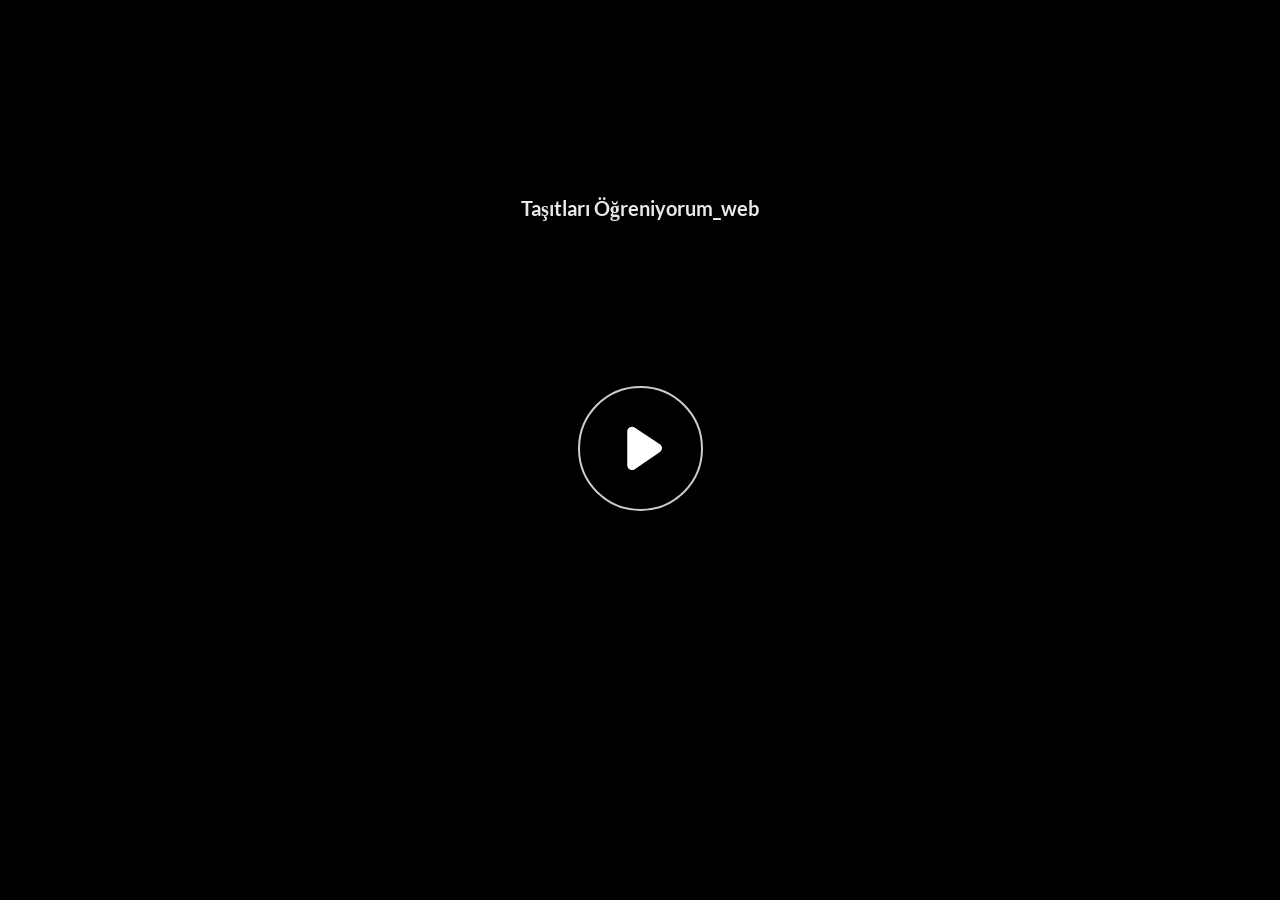
==== commit a466c77c: "tasıtlar" ====
--- a/deneme/index.html
+++ b/deneme/index.html
@@ -4,7 +4,7 @@
   <meta charset="utf-8">
   <!-- Created using Storyline 360 x64 - http://www.articulate.com  -->
   <!-- version: 3.116.36838.0 -->
-  <title>Ta&#351;&#305;tlar&#305; &#214;&#287;reniyorum3</title>
+  <title>Ta&#351;&#305;tlar&#305; &#214;&#287;reniyorum_web</title>
   <meta http-equiv="x-ua-compatible" content="IE=edge"/>
   <meta name="viewport" content="width=device-width,initial-scale=1,user-scalable=no,shrink-to-fit=no,minimal-ui"/>
   <meta name="apple-mobile-web-app-capable" content="yes"/>
@@ -37,7 +37,7 @@
       aid: 'aid|e8f61286-b3c8-5b25-9535-000985c788aa',
       cid: '2f971ea7-6b9a-4dd7-83b1-b9e1afb91eef',
       playerVersion: '3.116.36838.0',
-      publishTimestamp: '2026-05-21T20:47:39.1542381Z',
+      publishTimestamp: '2026-05-21T21:01:42.9658485Z',
       maxIosVideoElements: 10,
       connectionSettings: { message: 'You%20are%20offline.%20Trying%20to%20reconnect...', useDarkTheme: false, mode: 'disabled' },
       hasFeature: function(feature) {
@@ -89,7 +89,7 @@
   </script>
 
   
-  <script src='lms/scormdriver.js' type=text/javascript></script>
+  
   <script>window.THREE = { };</script>
   
 </head>
@@ -152,7 +152,7 @@
   </script>
 
   <div class="mobile-load-title-overlay" style="display: none">
-    <div class="mobile-load-title">Ta&#351;&#305;tlar&#305; &#214;&#287;reniyorum3</div>
+    <div class="mobile-load-title">Ta&#351;&#305;tlar&#305; &#214;&#287;reniyorum_web</div>
   </div>
 
   <div class="mobile-chrome-warning"></div>
--- a/deneme/html5/data/css/output.min.css
+++ b/deneme/html5/data/css/output.min.css
@@ -1,23 +1,23 @@
 @font-face {
-  font-family: 'LatoBold Charset1_ Bold1F63CEFD';
+  font-family: 'LatoBold Charset1_ BoldD2A8009B';
   src: url('[data-uri]');
   font-style: normal;
   font-weight: bold;
 }
 @font-face {
-  font-family: 'Lato Charset1_ 6neitHYE47AFA522';
+  font-family: 'Lato Charset1_ 6P0xQXFW16B5FA70';
   src: url('[data-uri]');
   font-style: normal;
   font-weight: normal;
 }
 @font-face {
-  font-family: 'KG I Need A Font Charse7FED08C8';
+  font-family: 'KG I Need A Font Charse33AD8FE7';
   src: url('[data-uri]');
   font-style: normal;
   font-weight: normal;
 }
 @font-face {
-  font-family: 'Patrick Hand Charset1_ 96EDD678';
+  font-family: 'Patrick Hand Charset1_ 90475E8F';
   src: url('[data-uri]');
   font-style: normal;
   font-weight: normal;
@@ -687,13 +687,13 @@
 }
 @font-face {
   font-family: 'Lato22AB4CAF';
-  src: url('[data-uri]');
+  src: url('[data-uri]');
   font-style: normal;
   font-weight: bold;
 }
 @font-face {
   font-family: 'Lato22AB4CAF';
-  src: url('[data-uri]');
+  src: url('[data-uri]');
   font-style: normal;
   font-weight: normal;
 }
